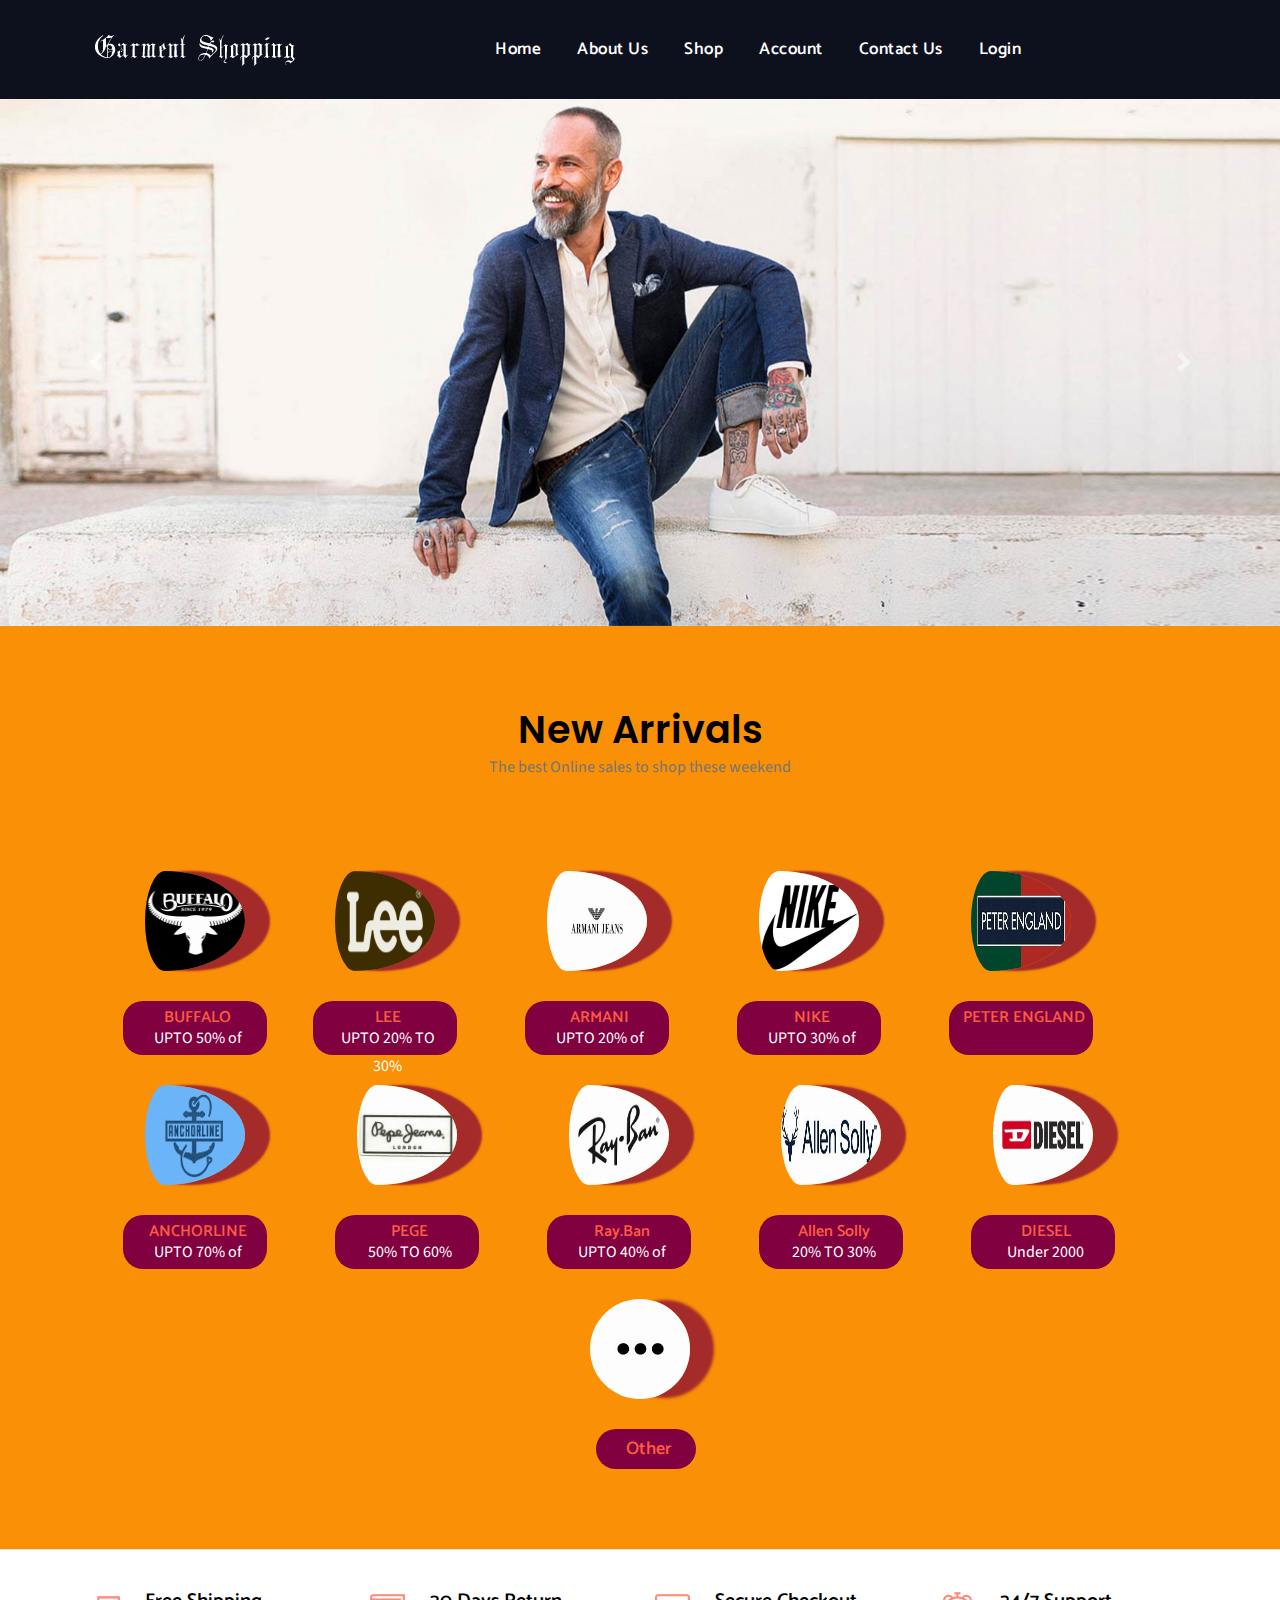
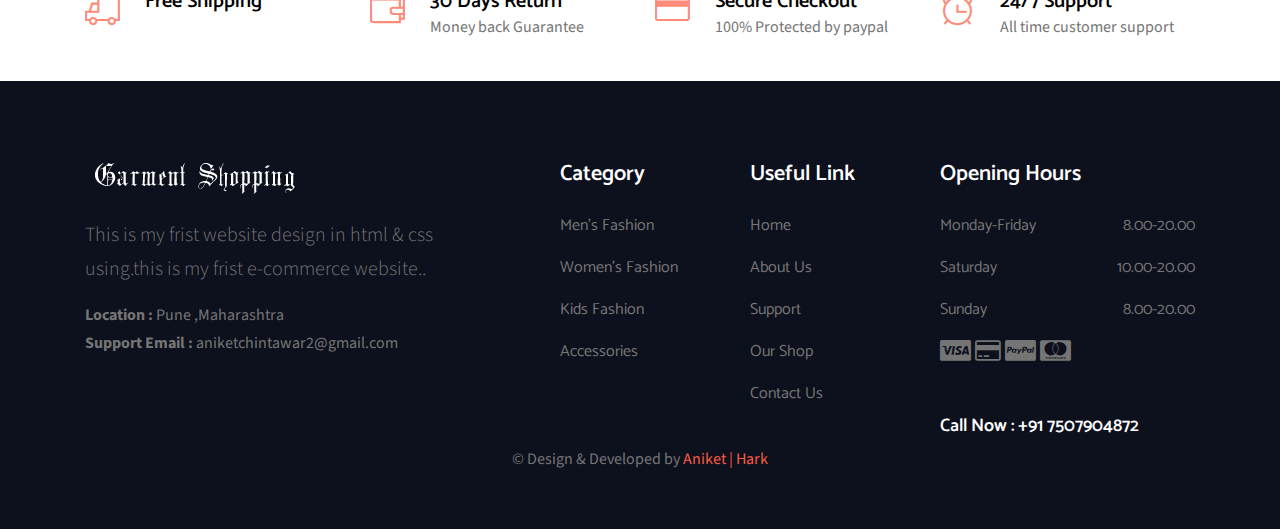
==== Garment Shopping/Index.html @ 9b569b70 "application commit" ====
﻿<!DOCTYPE html>
<html xmlns="http://www.w3.org/1999/xhtml">
<head>
    <title>Garment Shopping</title>
    <meta charset="utf-8" />
    <meta name="viewport" content="width=device-width, initial-scale=1, shrink-to-fit=no" />
    <link rel="stylesheet" href="plugins/themefisher-font/style.css" />
    <link rel="stylesheet" href="plugins/themify/css/themify-icons.css" />
    <link rel="stylesheet" href="plugins/bootstrap/css/bootstrap.min.css" />
    <link rel="stylesheet" href="plugins/bootstrap-slider/bootstrap-slider.min.css" />
    <link rel="stylesheet" href="plugins/slick-carousel/slick/slick.css" />
    <link rel="stylesheet" href="plugins/slick-carousel/slick/slick-theme.css" />
    <link rel="stylesheet" href="css/style.css" />

    <link rel="stylesheet"  href="css/main.css" rel="stylesheet" />

</head>
<body id="body">
    <nav class="navbar navbar-expand-lg navbar-light bg-white w-100 navigation" id="navbar">
        <div class="container">
            <a class="navbar-brand font-weight-bold" href="index-2.html">
                <img src="images/logo.png" alt="Vaxon." class="img-fluid" /></a>

            <button class="navbar-toggler" type="button" data-toggle="collapse" data-target="#main-navbar" aria-controls="main-navbar" aria-expanded="false" aria-label="Toggle navigation" style="">
                <span class="navbar-toggler-icon"></span>
            </button>

            <div class="collapse navbar-collapse " id="main-navbar">
                <ul class="navbar-nav mx-auto">
                    <li class="nav-item active">
                        <a class="nav-link" href="Index.html">Home</a>
                    </li>

                    <li class="nav-item">
                        <a class="nav-link" href="about.html">About Us</a>
                    </li>
                  
                    <li class="nav-item dropdown dropdown-slide">
                        <a class="nav-link dropdown-toggle" href="#" id="navbarDropdown3" role="button" data-delay="350" data-toggle="dropdown" aria-haspopup="true" aria-expanded="false">Shop
              </a>
                        <ul class="dropdown-menu" aria-labelledby="navbarDropdown3">
                            <li><a href="childrens.html">Childrens</a></li>
                            <li><a href="man.html">Man</a></li>
                            <li><a href="woman.html">Woman</a></li>
                        </ul>
                    </li>
                    <li class="nav-item dropdown dropdown-slide">
                        <a class="nav-link dropdown-toggle" href="#" id="navbarDropdown5" role="button" data-delay="350" data-toggle="dropdown" aria-haspopup="true" aria-expanded="false">Account
              </a>
                        <ul class="dropdown-menu" aria-labelledby="navbarDropdown5">
                            <li><a href="dashboard.html">Dashboard</a></li>
                            <li><a href="order.html">Orders</a></li>
                            <li><a href="address.html">Address</a></li>
                            <li><a href="profile-details.html">Profile Details</a></li>
                            <li><a href="login.html">Login</a></li>
                            <li><a href="login.html">Sign Out</a></li>
                        </ul>
                    </li>

                    <li class="nav-item">
                        <a class="nav-link" href="contact.html">Contact Us</a>
                    </li>

                    <li class="nav-item">
                        <a class="nav-link" href="login.html">Login</a>
                    </li>
                </ul>
            </div>

        </div>
    </nav>

    <div id="carouselExampleControls" class="carousel slide" data-ride="carousel">
        <div class="carousel-inner">
            <div class="carousel-item active">
                <img class="d-block w-100" src="images/slider/slideshow_4.jpg" alt="First slide">
            </div>
            <div class="carousel-item">
                <img class="d-block w-100" src="images/slider/slideshow_1.jpg" alt="Second slide">
            </div>
            <div class="carousel-item">
                <img class="d-block w-100" src="images/slider/slideshow_3.jpg" alt="Third slide">
            </div>
        </div>
        <a class="carousel-control-prev" href="#carouselExampleControls" role="button" data-slide="prev">
            <span class="carousel-control-prev-icon" aria-hidden="true"></span>
            <span class="sr-only">Previous</span>
        </a>
        <a class="carousel-control-next" href="#carouselExampleControls" role="button" data-slide="next">
            <span class="carousel-control-next-icon" aria-hidden="true"></span>
            <span class="sr-only">Next</span>
        </a>
    </div>

    <div style="background-color: #f99006">
        <div class="container-fluid">
            <section class="section products-main">
                <div class="container">
                    <div class="row justify-content-center">
                        <div class="col-lg-8">
                            <div class="title text-center">
                                <h2 style="color: black">New arrivals</h2>
                                <p>The best Online sales to shop these weekend</p>
                            </div>
                        </div>
                    </div>


                    <div class="row">
                        <br />

                        <div class="col-md-2">
                            <div class="loginbox">
                                <a href="">
                                    <img class="avatar" src="New%20folder/OIP4FAL60A7.jpg" />
                                </a>

                                <div class="box1">
                                    <h3 class="productText"><a href="">BUFFALO</a></h3>
                                    <p class="ProductDiscount">UPTO 50% of</p>
                                </div>
                            </div>
                        </div>

                        <div class="col-lg-2">
                            <div class="loginbox">
                                <div class="product-wrap">
                                    <div>
                                        <a href="">
                                            <img class="avatar" src="New folder\1200px-Lee_logo.svg.png" alt="product-img" /></a>
                                    </div>

                                </div>

                                <div class="box1">
                                    <h2 class="productText"><a href="">LEE</a></h2>
                                    <p class="ProductDiscount">UPTO 20% TO 30%</p>
                                </div>
                            </div>
                        </div>

                        <div class="col-lg-2 col-sm-12 col-md-6">
                            <div class="loginbox">
                                <div class="product-wrap">
                                    <a href="">
                                        <img class="avatar" src="New folder\OIPR40U3HSE.jpg" alt="product-img" /></a>
                                    <a href="product-single.html">
                                        <img class="img-fluid w-100 mb-3 img-second" src="images/shop/products/322.jpg" alt="product-img" /></a>
                                </div>

                                <div class="box1">
                                    <h2 class="productText"><a href="">ARMANI</a></h2>
                                    <p class="ProductDiscount">UPTO 20% of</p>
                                </div>
                            </div>
                        </div>

                        <div class="col-lg-2 col-sm-12 col-md-6">
                            <div class="loginbox">
                                <div class="product-wrap">
                                    <a href="product-single.html">
                                        <img class="avatar" src="New folder\300977194.jpg" alt="product-img" /></a>
                                </div>

                                <div class="box1">
                                    <h2 class="productText"><a href="">NIKE</a></h2>
                                    <p class="ProductDiscount">UPTO 30% of</p>
                                </div>
                            </div>
                        </div>

                        <div class="col-lg-2 col-sm-12 col-md-6">
                            <div class="loginbox">
                                <div class="product-wrap">
                                    <a href="">
                                        <img class="avatar" src="New folder\OIP4WZ6DVBC.jpg" alt="product-img" /></a>
                                </div>

                                <div class="box1">
                                    <h2 class="productText"><a href="">PETER ENGLAND</a></h2>

                                </div>
                            </div>
                        </div>

                        <!--</div>

                    <div class="row">-->
                        <div class="col-lg-2 col-sm-12 col-md-6">
                            <div class="loginbox">
                                <div class="product-wrap">
                                    <a href="">
                                        <img class="avatar" src="New folder\untitled.png" alt="product-img" /></a>
                                </div>

                                <div class="box1">
                                    <h2 class="productText"><a href="">ANCHORLINE</a></h2>
                                    <p class="ProductDiscount">UPTO 70% of</p>
                                </div>
                            </div>
                        </div>

                        <div class="col-lg-2 col-sm-12 col-md-6">
                            <div class="loginbox">
                                <div class="product-wrap">
                                    <a href="product-single.html">
                                        <img class="avatar" src="New folder\OIP8HOP3FM9.jpg" alt="product-img" /></a>
                                </div>

                                <div class="box1">
                                    <h2 class="productText"><a href="">PEGE</a></h2>
                                    <p class="ProductDiscount">
                                        50% TO 60%
			
                                    </p>
                                </div>
                            </div>
                        </div>

                        <div class="col-lg-2 col-sm-12 col-md-6">
                            <div class="loginbox">
                                <div class="product-wrap">
                                    <a href="">
                                        <img class="avatar" src="New folder\OIPRMZMM3M5.jpg" alt="product-img" /></a>
                                </div>

                                <div class="box1">
                                    <h2 class="productText"><a href="">Ray.Ban</a></h2>
                                    <p class="ProductDiscount">
                                        UPTO 40% of
                                <!--<del>UPTO 40% of</del>-->
                                    </p>
                                </div>
                            </div>
                        </div>

                        <div class="col-lg-2 col-sm-12 col-md-6">
                            <div class="loginbox">
                                <div class="product-wrap">
                                    <a href="">
                                        <img class="avatar" src="New folder\OIPXLII25WE.jpg" alt="product-img" /></a>
                                </div>

                                <div class="box1">
                                    <h2 class="productText"><a href="">Allen Solly</a></h2>
                                    <p class="ProductDiscount">
                                        20% TO 30%
                                <!--<del>UPTO 40% of</del>-->
                                    </p>
                                </div>
                            </div>
                        </div>

                        <div class="col-lg-2 col-sm-12 col-md-6">
                            <div class="loginbox">
                                <div class="product-wrap">
                                    <a href="">
                                        <img class="avatar" src="New folder\untitled1.png" alt="product-img" /></a>
                                </div>

                                <div class="box1">
                                    <h2 class="productText"><a href="">DIESEL</a></h2>
                                    <p class="ProductDiscount">
                                        Under 2000
                                <!--<del>UPTO 40% of</del>-->
                                    </p>
                                </div>
                            </div>
                        </div>
                    </div>

                    <div class="row">
                        <div class="col-lg-12 col-sm-12 col-md-12">
                            <div class="loginbox1">
                                <div class="product-wrap" style="text-align: center">
                                    <a href="">
                                        <img class="avatar1" src="New folder\untitled2.png" alt="product-img" /></a>


                                    <div class="box2">
                                        <h2 class="productText1"><a href="">Other</a></h2>
                                    </div>
                                </div>
                            </div>
                        </div>
                    </div>
                </div>
            </section>
        </div>
    </div>
    
<section class="features border-top">
	<div class="container">
		<div class="row">
			<div class="col-lg-3 col-sm-6 col-md-6">
				<div class="feature-block">
					<i class="ti-truck"></i>
					<div class="content">
						<h5 style="color:black">Free Shipping</h5>
					</div>
				</div>
			</div>
			<div class="col-lg-3 col-sm-6 col-md-6">
				<div class="feature-block">
					<i class="ti-wallet"></i>
					<div class="content">
						<h5 style="color:black">30 Days Return</h5>
						<p>Money back Guarantee</p>
					</div>
				</div>
			</div>
			<div class="col-lg-3 col-sm-6 col-md-6">
				<div class="feature-block">
					<i class="ti-credit-card"></i>
					<div class="content">
						<h5 style="color:black">Secure Checkout</h5>
						<p>100% Protected by paypal</p>
					</div>
				</div>
			</div>
			<div class="col-lg-3 col-sm-6 col-md-6">
				<div class="feature-block">
					<i class="ti-alarm-clock"></i>
					<div class="content">
						<h5 style="color:black">24/7 Support</h5>
						<p>All time customer support </p>
					</div>
				</div>
			</div>
		</div>
	</div>
</section>
    <footer class="footer">
        <div class="container">
            <div class="row">
                <div class="col-md-6 col-lg-4 col-sm-6 mb-5 mb-lg-0 text-center text-sm-left mr-auto">
                    <div class="footer-widget">
                        <h4 class="mb-4">
                            <img src="images/logo.png" alt="Vaxon." class="img-fluid"></h4>
                        <p class="lead">This is my frist website design in html & css using.this is my frist e-commerce website..</p>

                        <div class="">
                            <p class="mb-0"><strong>Location : </strong>Pune ,Maharashtra</p>
                            <p><strong>Support Email : </strong>aniketchintawar2@gmail.com</p>
                        </div>
                    </div>
                </div>

                <div class="col-md-6 col-lg-2 col-sm-6 mb-5 mb-lg-0 text-center text-sm-left">
                    <div class="footer-widget">
                        <h4 class="mb-4">Category</h4>
                        <ul class="pl-0 list-unstyled mb-0">
                            <li><a href="man.html">Men's Fashion</a></li>
                            <li><a href="shop.html">Women's Fashion</a></li>
                            <li><a href="shop.html">Kids Fashion</a></li>
                            <li><a href="shop.html">Accessories</a></li>

                        </ul>
                    </div>
                </div>

                <div class="col-md-6 col-lg-2 col-sm-6 mb-5 mb-lg-0 text-center text-sm-left">
                    <div class="footer-widget">
                        <h4 class="mb-4">Useful Link</h4>
                        <ul class="pl-0 list-unstyled mb-0">
                            <li><a href="Index.html">Home</a></li>
                            <li><a href="about.html">About Us</a></li>
                            <li><a href="address.html">Support</a></li>
                            <li><a href="shop.html">Our Shop</a></li>
                            <li><a href="contact.html">Contact Us</a></li>
                        </ul>
                    </div>
                </div>

                <div class="col-md-6 col-lg-3 col-sm-6 text-center text-sm-left">
                    <div class="footer-widget">
                        <h4 class="mb-4">Opening Hours</h4>
                        <ul class="pl-0 list-unstyled mb-5" style="color: #757575">
                            <li class="d-lg-flex justify-content-between">Monday-Friday <span>8.00-20.00</span></li>
                            <li class="d-lg-flex justify-content-between">Saturday <span>10.00-20.00</span></li>
                            <li class="d-lg-flex justify-content-between">Sunday <span>8.00-20.00</span></li>
                            <i style="font-size: 24px" class="fa fa-cc-visa"></i>
                            <i style="font-size: 24px" class="fa fa-credit-card"></i>
                            <i style="font-size: 24px" class="fa fa-cc-paypal"></i>
                            <i style="font-size: 24px" class="fa fa-cc-mastercard"></i>
                        </ul>

                        <h5>Call Now : +91 7507904872</h5>
                    </div>
                </div>
            </div>

            <div class="row">
                <div class="col-lg-12" style="text-align: center;">
                    <p class="">&copy; Design &amp; Developed by <a target="_blank" href="Index.html">Aniket | Hark</a></p>
                </div>
            </div>
        </div>
    </footer>

</body>
<script src="plugins/jquery/dist/jquery.min.js"></script>
<script src="plugins/bootstrap/js/bootstrap.min.js"></script>
<script src="plugins/SyoTimer/jquery.syotimer.min.js"></script>
<script src="plugins/bootstrap-slider/bootstrap-slider.min.js"></script>
<script src="plugins/slick-carousel/slick/slick.min.js"></script>
<script src="plugins/instafeed-js/instafeed.min.js"></script>
<link href="https://stackpath.bootstrapcdn.com/font-awesome/4.7.0/css/font-awesome.min.css" rel="stylesheet" integrity="sha384-wvfXpqpZZVQGK6TAh5PVlGOfQNHSoD2xbE+QkPxCAFlNEevoEH3Sl0sibVcOQVnN" crossorigin="anonymous">
<script src="js/script.js"></script>
</html>
---- Garment Shopping/plugins/themefisher-font/style.css ----
@font-face {
  font-family: 'themefisher-font';
  src:  url('fonts/themefisher-font692c.eot?ug5hnh');
  src:  url('fonts/themefisher-font692c.eot?ug5hnh#iefix') format('embedded-opentype'),
    url('fonts/themefisher-font692c.ttf?ug5hnh') format('truetype'),
    url('fonts/themefisher-font692c.woff?ug5hnh') format('woff'),
    url('fonts/themefisher-font692c.svg?ug5hnh#themefisher-font') format('svg');
  font-weight: normal;
  font-style: normal;
}

[class^="tf-"], [class*=" tf-"] {
  /* use !important to prevent issues with browser extensions that change fonts */
  font-family: 'themefisher-font' !important;
  speak: none;
  font-style: normal;
  font-weight: normal;
  font-variant: normal;
  text-transform: none;
  line-height: 1;

  /* Better Font Rendering =========== */
  -webkit-font-smoothing: antialiased;
  -moz-osx-font-smoothing: grayscale;
}

.tf-ion-alert-circled:before {
  content: "\f100";
}
.tf-ion-alert:before {
  content: "\f101";
}
.tf-ion-android-add-circle:before {
  content: "\f359";
}
.tf-ion-android-add:before {
  content: "\f2c7";
}
.tf-ion-android-alarm-clock:before {
  content: "\f35a";
}
.tf-ion-android-alert:before {
  content: "\f35b";
}
.tf-ion-android-apps:before {
  content: "\f35c";
}
.tf-ion-android-archive:before {
  content: "\f2c9";
}
.tf-ion-android-arrow-back:before {
  content: "\f2ca";
}
.tf-ion-android-arrow-down:before {
  content: "\f35d";
}
.tf-ion-android-arrow-dropdown-circle:before {
  content: "\f35e";
}
.tf-ion-android-arrow-dropdown:before {
  content: "\f35f";
}
.tf-ion-android-arrow-dropleft-circle:before {
  content: "\f360";
}
.tf-ion-android-arrow-dropleft:before {
  content: "\f361";
}
.tf-ion-android-arrow-dropright-circle:before {
  content: "\f362";
}
.tf-ion-android-arrow-dropright:before {
  content: "\f363";
}
.tf-ion-android-arrow-dropup-circle:before {
  content: "\f364";
}
.tf-ion-android-arrow-dropup:before {
  content: "\f365";
}
.tf-ion-android-arrow-forward:before {
  content: "\f30f";
}
.tf-ion-android-arrow-up:before {
  content: "\f366";
}
.tf-ion-android-attach:before {
  content: "\f367";
}
.tf-ion-android-bar:before {
  content: "\f368";
}
.tf-ion-android-bicycle:before {
  content: "\f369";
}
.tf-ion-android-boat:before {
  content: "\f36a";
}
.tf-ion-android-bookmark:before {
  content: "\f36b";
}
.tf-ion-android-bulb:before {
  content: "\f36c";
}
.tf-ion-android-bus:before {
  content: "\f36d";
}
.tf-ion-android-calendar:before {
  content: "\f2d1";
}
.tf-ion-android-call:before {
  content: "\f2d2";
}
.tf-ion-android-camera:before {
  content: "\f2d3";
}
.tf-ion-android-cancel:before {
  content: "\f36e";
}
.tf-ion-android-car:before {
  content: "\f36f";
}
.tf-ion-android-cart:before {
  content: "\f370";
}
.tf-ion-android-chat:before {
  content: "\f2d4";
}
.tf-ion-android-checkbox-blank:before {
  content: "\f371";
}
.tf-ion-android-checkbox-outline-blank:before {
  content: "\f372";
}
.tf-ion-android-checkbox-outline:before {
  content: "\f373";
}
.tf-ion-android-checkbox:before {
  content: "\f374";
}
.tf-ion-android-checkmark-circle:before {
  content: "\f375";
}
.tf-ion-android-clipboard:before {
  content: "\f376";
}
.tf-ion-android-close:before {
  content: "\f2d7";
}
.tf-ion-android-cloud-circle:before {
  content: "\f377";
}
.tf-ion-android-cloud-done:before {
  content: "\f378";
}
.tf-ion-android-cloud-outline:before {
  content: "\f379";
}
.tf-ion-android-cloud:before {
  content: "\f37a";
}
.tf-ion-android-color-palette:before {
  content: "\f37b";
}
.tf-ion-android-compass:before {
  content: "\f37c";
}
.tf-ion-android-contact:before {
  content: "\f2d8";
}
.tf-ion-android-contacts:before {
  content: "\f2d9";
}
.tf-ion-android-contract:before {
  content: "\f37d";
}
.tf-ion-android-create:before {
  content: "\f37e";
}
.tf-ion-android-delete:before {
  content: "\f37f";
}
.tf-ion-android-desktop:before {
  content: "\f380";
}
.tf-ion-android-document:before {
  content: "\f381";
}
.tf-ion-android-done-all:before {
  content: "\f382";
}
.tf-ion-android-done:before {
  content: "\f383";
}
.tf-ion-android-download:before {
  content: "\f2dd";
}
.tf-ion-android-drafts:before {
  content: "\f384";
}
.tf-ion-android-exit:before {
  content: "\f385";
}
.tf-ion-android-expand:before {
  content: "\f386";
}
.tf-ion-android-favorite-outline:before {
  content: "\f387";
}
.tf-ion-android-favorite:before {
  content: "\f388";
}
.tf-ion-android-film:before {
  content: "\f389";
}
.tf-ion-android-folder-open:before {
  content: "\f38a";
}
.tf-ion-android-folder:before {
  content: "\f2e0";
}
.tf-ion-android-funnel:before {
  content: "\f38b";
}
.tf-ion-android-globe:before {
  content: "\f38c";
}
.tf-ion-android-hand:before {
  content: "\f2e3";
}
.tf-ion-android-hangout:before {
  content: "\f38d";
}
.tf-ion-android-happy:before {
  content: "\f38e";
}
.tf-ion-android-home:before {
  content: "\f38f";
}
.tf-ion-android-image:before {
  content: "\f2e4";
}
.tf-ion-android-laptop:before {
  content: "\f390";
}
.tf-ion-android-list:before {
  content: "\f391";
}
.tf-ion-android-locate:before {
  content: "\f2e9";
}
.tf-ion-android-lock:before {
  content: "\f392";
}
.tf-ion-android-mail:before {
  content: "\f2eb";
}
.tf-ion-android-map:before {
  content: "\f393";
}
.tf-ion-android-menu:before {
  content: "\f394";
}
.tf-ion-android-microphone-off:before {
  content: "\f395";
}
.tf-ion-android-microphone:before {
  content: "\f2ec";
}
.tf-ion-android-more-horizontal:before {
  content: "\f396";
}
.tf-ion-android-more-vertical:before {
  content: "\f397";
}
.tf-ion-android-navigate:before {
  content: "\f398";
}
.tf-ion-android-notifications-none:before {
  content: "\f399";
}
.tf-ion-android-notifications-off:before {
  content: "\f39a";
}
.tf-ion-android-notifications:before {
  content: "\f39b";
}
.tf-ion-android-open:before {
  content: "\f39c";
}
.tf-ion-android-options:before {
  content: "\f39d";
}
.tf-ion-android-people:before {
  content: "\f39e";
}
.tf-ion-android-person-add:before {
  content: "\f39f";
}
.tf-ion-android-person:before {
  content: "\f3a0";
}
.tf-ion-android-phone-landscape:before {
  content: "\f3a1";
}
.tf-ion-android-phone-portrait:before {
  content: "\f3a2";
}
.tf-ion-android-pin:before {
  content: "\f3a3";
}
.tf-ion-android-plane:before {
  content: "\f3a4";
}
.tf-ion-android-playstore:before {
  content: "\f2f0";
}
.tf-ion-android-print:before {
  content: "\f3a5";
}
.tf-ion-android-radio-button-off:before {
  content: "\f3a6";
}
.tf-ion-android-radio-button-on:before {
  content: "\f3a7";
}
.tf-ion-android-refresh:before {
  content: "\f3a8";
}
.tf-ion-android-remove-circle:before {
  content: "\f3a9";
}
.tf-ion-android-remove:before {
  content: "\f2f4";
}
.tf-ion-android-restaurant:before {
  content: "\f3aa";
}
.tf-ion-android-sad:before {
  content: "\f3ab";
}
.tf-ion-android-search:before {
  content: "\f2f5";
}
.tf-ion-android-send:before {
  content: "\f2f6";
}
.tf-ion-android-settings:before {
  content: "\f2f7";
}
.tf-ion-android-share-alt:before {
  content: "\f3ac";
}
.tf-ion-android-share:before {
  content: "\f2f8";
}
.tf-ion-android-star-half:before {
  content: "\f3ad";
}
.tf-ion-android-star-outline:before {
  content: "\f3ae";
}
.tf-ion-android-star:before {
  content: "\f2fc";
}
.tf-ion-android-stopwatch:before {
  content: "\f2fd";
}
.tf-ion-android-subway:before {
  content: "\f3af";
}
.tf-ion-android-sunny:before {
  content: "\f3b0";
}
.tf-ion-android-sync:before {
  content: "\f3b1";
}
.tf-ion-android-textsms:before {
  content: "\f3b2";
}
.tf-ion-android-time:before {
  content: "\f3b3";
}
.tf-ion-android-train:before {
  content: "\f3b4";
}
.tf-ion-android-unlock:before {
  content: "\f3b5";
}
.tf-ion-android-upload:before {
  content: "\f3b6";
}
.tf-ion-android-volume-down:before {
  content: "\f3b7";
}
.tf-ion-android-volume-mute:before {
  content: "\f3b8";
}
.tf-ion-android-volume-off:before {
  content: "\f3b9";
}
.tf-ion-android-volume-up:before {
  content: "\f3ba";
}
.tf-ion-android-walk:before {
  content: "\f3bb";
}
.tf-ion-android-warning:before {
  content: "\f3bc";
}
.tf-ion-android-watch:before {
  content: "\f3bd";
}
.tf-ion-android-wifi:before {
  content: "\f305";
}
.tf-ion-aperture:before {
  content: "\f313";
}
.tf-ion-archive:before {
  content: "\f102";
}
.tf-ion-arrow-down-a:before {
  content: "\f103";
}
.tf-ion-arrow-down-b:before {
  content: "\f104";
}
.tf-ion-arrow-down-c:before {
  content: "\f105";
}
.tf-ion-arrow-expand:before {
  content: "\f25e";
}
.tf-ion-arrow-graph-down-left:before {
  content: "\f25f";
}
.tf-ion-arrow-graph-down-right:before {
  content: "\f260";
}
.tf-ion-arrow-graph-up-left:before {
  content: "\f261";
}
.tf-ion-arrow-graph-up-right:before {
  content: "\f262";
}
.tf-ion-arrow-left-a:before {
  content: "\f106";
}
.tf-ion-arrow-left-b:before {
  content: "\f107";
}
.tf-ion-arrow-left-c:before {
  content: "\f108";
}
.tf-ion-arrow-move:before {
  content: "\f263";
}
.tf-ion-arrow-resize:before {
  content: "\f264";
}
.tf-ion-arrow-return-left:before {
  content: "\f265";
}
.tf-ion-arrow-return-right:before {
  content: "\f266";
}
.tf-ion-arrow-right-a:before {
  content: "\f109";
}
.tf-ion-arrow-right-b:before {
  content: "\f10a";
}
.tf-ion-arrow-right-c:before {
  content: "\f10b";
}
.tf-ion-arrow-shrink:before {
  content: "\f267";
}
.tf-ion-arrow-swap:before {
  content: "\f268";
}
.tf-ion-arrow-up-a:before {
  content: "\f10c";
}
.tf-ion-arrow-up-b:before {
  content: "\f10d";
}
.tf-ion-arrow-up-c:before {
  content: "\f10e";
}
.tf-ion-asterisk:before {
  content: "\f314";
}
.tf-ion-at:before {
  content: "\f10f";
}
.tf-ion-backspace-outline:before {
  content: "\f3be";
}
.tf-ion-backspace:before {
  content: "\f3bf";
}
.tf-ion-bag:before {
  content: "\f110";
}
.tf-ion-battery-charging:before {
  content: "\f111";
}
.tf-ion-battery-empty:before {
  content: "\f112";
}
.tf-ion-battery-full:before {
  content: "\f113";
}
.tf-ion-battery-half:before {
  content: "\f114";
}
.tf-ion-battery-low:before {
  content: "\f115";
}
.tf-ion-beaker:before {
  content: "\f269";
}
.tf-ion-beer:before {
  content: "\f26a";
}
.tf-ion-bluetooth:before {
  content: "\f116";
}
.tf-ion-bonfire:before {
  content: "\f315";
}
.tf-ion-bookmark:before {
  content: "\f26b";
}
.tf-ion-bowtie:before {
  content: "\f3c0";
}
.tf-ion-briefcase:before {
  content: "\f26c";
}
.tf-ion-bug:before {
  content: "\f2be";
}
.tf-ion-calculator:before {
  content: "\f26d";
}
.tf-ion-calendar:before {
  content: "\f117";
}
.tf-ion-camera:before {
  content: "\f118";
}
.tf-ion-card:before {
  content: "\f119";
}
.tf-ion-cash:before {
  content: "\f316";
}
.tf-ion-chatbox-working:before {
  content: "\f11a";
}
.tf-ion-chatbox:before {
  content: "\f11b";
}
.tf-ion-chatboxes:before {
  content: "\f11c";
}
.tf-ion-chatbubble-working:before {
  content: "\f11d";
}
.tf-ion-chatbubble:before {
  content: "\f11e";
}
.tf-ion-chatbubbles:before {
  content: "\f11f";
}
.tf-ion-checkmark-circled:before {
  content: "\f120";
}
.tf-ion-checkmark-round:before {
  content: "\f121";
}
.tf-ion-checkmark:before {
  content: "\f122";
}
.tf-ion-chevron-down:before {
  content: "\f123";
}
.tf-ion-chevron-left:before {
  content: "\f124";
}
.tf-ion-chevron-right:before {
  content: "\f125";
}
.tf-ion-chevron-up:before {
  content: "\f126";
}
.tf-ion-clipboard:before {
  content: "\f127";
}
.tf-ion-clock:before {
  content: "\f26e";
}
.tf-ion-close-circled:before {
  content: "\f128";
}
.tf-ion-close-round:before {
  content: "\f129";
}
.tf-ion-close:before {
  content: "\f12a";
}
.tf-ion-closed-captioning:before {
  content: "\f317";
}
.tf-ion-cloud:before {
  content: "\f12b";
}
.tf-ion-code-download:before {
  content: "\f26f";
}
.tf-ion-code-working:before {
  content: "\f270";
}
.tf-ion-code:before {
  content: "\f271";
}
.tf-ion-coffee:before {
  content: "\f272";
}
.tf-ion-compass:before {
  content: "\f273";
}
.tf-ion-compose:before {
  content: "\f12c";
}
.tf-ion-connection-bars:before {
  content: "\f274";
}
.tf-ion-contrast:before {
  content: "\f275";
}
.tf-ion-crop:before {
  content: "\f3c1";
}
.tf-ion-cube:before {
  content: "\f318";
}
.tf-ion-disc:before {
  content: "\f12d";
}
.tf-ion-document-text:before {
  content: "\f12e";
}
.tf-ion-document:before {
  content: "\f12f";
}
.tf-ion-drag:before {
  content: "\f130";
}
.tf-ion-earth:before {
  content: "\f276";
}
.tf-ion-easel:before {
  content: "\f3c2";
}
.tf-ion-edit:before {
  content: "\f2bf";
}
.tf-ion-egg:before {
  content: "\f277";
}
.tf-ion-eject:before {
  content: "\f131";
}
.tf-ion-email-unread:before {
  content: "\f3c3";
}
.tf-ion-email:before {
  content: "\f132";
}
.tf-ion-erlenmeyer-flask-bubbles:before {
  content: "\f3c4";
}
.tf-ion-erlenmeyer-flask:before {
  content: "\f3c5";
}
.tf-ion-eye-disabled:before {
  content: "\f306";
}
.tf-ion-eye:before {
  content: "\f133";
}
.tf-ion-female:before {
  content: "\f278";
}
.tf-ion-filing:before {
  content: "\f134";
}
.tf-ion-film-marker:before {
  content: "\f135";
}
.tf-ion-fireball:before {
  content: "\f319";
}
.tf-ion-flag:before {
  content: "\f279";
}
.tf-ion-flame:before {
  content: "\f31a";
}
.tf-ion-flash-off:before {
  content: "\f136";
}
.tf-ion-flash:before {
  content: "\f137";
}
.tf-ion-folder:before {
  content: "\f139";
}
.tf-ion-fork-repo:before {
  content: "\f2c0";
}
.tf-ion-fork:before {
  content: "\f27a";
}
.tf-ion-forward:before {
  content: "\f13a";
}
.tf-ion-funnel:before {
  content: "\f31b";
}
.tf-ion-gear-a:before {
  content: "\f13d";
}
.tf-ion-gear-b:before {
  content: "\f13e";
}
.tf-ion-grid:before {
  content: "\f13f";
}
.tf-ion-hammer:before {
  content: "\f27b";
}
.tf-ion-happy-outline:before {
  content: "\f3c6";
}
.tf-ion-happy:before {
  content: "\f31c";
}
.tf-ion-headphone:before {
  content: "\f140";
}
.tf-ion-heart-broken:before {
  content: "\f31d";
}
.tf-ion-heart:before {
  content: "\f141";
}
.tf-ion-help-buoy:before {
  content: "\f27c";
}
.tf-ion-help-circled:before {
  content: "\f142";
}
.tf-ion-help:before {
  content: "\f143";
}
.tf-ion-home:before {
  content: "\f144";
}
.tf-ion-icecream:before {
  content: "\f27d";
}
.tf-ion-image:before {
  content: "\f147";
}
.tf-ion-images:before {
  content: "\f148";
}
.tf-ion-information-circled:before {
  content: "\f149";
}
.tf-ion-information:before {
  content: "\f14a";
}
.tf-ion-ionic:before {
  content: "\f14b";
}
.tf-ion-ios-alarm-outline:before {
  content: "\f3c7";
}
.tf-ion-ios-alarm:before {
  content: "\f3c8";
}
.tf-ion-ios-albums-outline:before {
  content: "\f3c9";
}
.tf-ion-ios-albums:before {
  content: "\f3ca";
}
.tf-ion-ios-americanfootball-outline:before {
  content: "\f3cb";
}
.tf-ion-ios-americanfootball:before {
  content: "\f3cc";
}
.tf-ion-ios-analytics-outline:before {
  content: "\f3cd";
}
.tf-ion-ios-analytics:before {
  content: "\f3ce";
}
.tf-ion-ios-arrow-back:before {
  content: "\f3cf";
}
.tf-ion-ios-arrow-down:before {
  content: "\f3d0";
}
.tf-ion-ios-arrow-forward:before {
  content: "\f3d1";
}
.tf-ion-ios-arrow-left:before {
  content: "\f3d2";
}
.tf-ion-ios-arrow-right:before {
  content: "\f3d3";
}
.tf-ion-ios-arrow-thin-down:before {
  content: "\f3d4";
}
.tf-ion-ios-arrow-thin-left:before {
  content: "\f3d5";
}
.tf-ion-ios-arrow-thin-right:before {
  content: "\f3d6";
}
.tf-ion-ios-arrow-thin-up:before {
  content: "\f3d7";
}
.tf-ion-ios-arrow-up:before {
  content: "\f3d8";
}
.tf-ion-ios-at-outline:before {
  content: "\f3d9";
}
.tf-ion-ios-at:before {
  content: "\f3da";
}
.tf-ion-ios-barcode-outline:before {
  content: "\f3db";
}
.tf-ion-ios-barcode:before {
  content: "\f3dc";
}
.tf-ion-ios-baseball-outline:before {
  content: "\f3dd";
}
.tf-ion-ios-baseball:before {
  content: "\f3de";
}
.tf-ion-ios-basketball-outline:before {
  content: "\f3df";
}
.tf-ion-ios-basketball:before {
  content: "\f3e0";
}
.tf-ion-ios-bell-outline:before {
  content: "\f3e1";
}
.tf-ion-ios-bell:before {
  content: "\f3e2";
}
.tf-ion-ios-body-outline:before {
  content: "\f3e3";
}
.tf-ion-ios-body:before {
  content: "\f3e4";
}
.tf-ion-ios-bolt-outline:before {
  content: "\f3e5";
}
.tf-ion-ios-bolt:before {
  content: "\f3e6";
}
.tf-ion-ios-book-outline:before {
  content: "\f3e7";
}
.tf-ion-ios-book:before {
  content: "\f3e8";
}
.tf-ion-ios-bookmarks-outline:before {
  content: "\f3e9";
}
.tf-ion-ios-bookmarks:before {
  content: "\f3ea";
}
.tf-ion-ios-box-outline:before {
  content: "\f3eb";
}
.tf-ion-ios-box:before {
  content: "\f3ec";
}
.tf-ion-ios-briefcase-outline:before {
  content: "\f3ed";
}
.tf-ion-ios-briefcase:before {
  content: "\f3ee";
}
.tf-ion-ios-browsers-outline:before {
  content: "\f3ef";
}
.tf-ion-ios-browsers:before {
  content: "\f3f0";
}
.tf-ion-ios-calculator-outline:before {
  content: "\f3f1";
}
.tf-ion-ios-calculator:before {
  content: "\f3f2";
}
.tf-ion-ios-calendar-outline:before {
  content: "\f3f3";
}
.tf-ion-ios-calendar:before {
  content: "\f3f4";
}
.tf-ion-ios-camera-outline:before {
  content: "\f3f5";
}
.tf-ion-ios-camera:before {
  content: "\f3f6";
}
.tf-ion-ios-cart-outline:before {
  content: "\f3f7";
}
.tf-ion-ios-cart:before {
  content: "\f3f8";
}
.tf-ion-ios-chatboxes-outline:before {
  content: "\f3f9";
}
.tf-ion-ios-chatboxes:before {
  content: "\f3fa";
}
.tf-ion-ios-chatbubble-outline:before {
  content: "\f3fb";
}
.tf-ion-ios-chatbubble:before {
  content: "\f3fc";
}
.tf-ion-ios-checkmark-empty:before {
  content: "\f3fd";
}
.tf-ion-ios-checkmark-outline:before {
  content: "\f3fe";
}
.tf-ion-ios-checkmark:before {
  content: "\f3ff";
}
.tf-ion-ios-circle-filled:before {
  content: "\f400";
}
.tf-ion-ios-circle-outline:before {
  content: "\f401";
}
.tf-ion-ios-clock-outline:before {
  content: "\f402";
}
.tf-ion-ios-clock:before {
  content: "\f403";
}
.tf-ion-ios-close-empty:before {
  content: "\f404";
}
.tf-ion-ios-close-outline:before {
  content: "\f405";
}
.tf-ion-ios-close:before {
  content: "\f406";
}
.tf-ion-ios-cloud-download-outline:before {
  content: "\f407";
}
.tf-ion-ios-cloud-download:before {
  content: "\f408";
}
.tf-ion-ios-cloud-outline:before {
  content: "\f409";
}
.tf-ion-ios-cloud-upload-outline:before {
  content: "\f40a";
}
.tf-ion-ios-cloud-upload:before {
  content: "\f40b";
}
.tf-ion-ios-cloud:before {
  content: "\f40c";
}
.tf-ion-ios-cloudy-night-outline:before {
  content: "\f40d";
}
.tf-ion-ios-cloudy-night:before {
  content: "\f40e";
}
.tf-ion-ios-cloudy-outline:before {
  content: "\f40f";
}
.tf-ion-ios-cloudy:before {
  content: "\f410";
}
.tf-ion-ios-cog-outline:before {
  content: "\f411";
}
.tf-ion-ios-cog:before {
  content: "\f412";
}
.tf-ion-ios-color-filter-outline:before {
  content: "\f413";
}
.tf-ion-ios-color-filter:before {
  content: "\f414";
}
.tf-ion-ios-color-wand-outline:before {
  content: "\f415";
}
.tf-ion-ios-color-wand:before {
  content: "\f416";
}
.tf-ion-ios-compose-outline:before {
  content: "\f417";
}
.tf-ion-ios-compose:before {
  content: "\f418";
}
.tf-ion-ios-contact-outline:before {
  content: "\f419";
}
.tf-ion-ios-contact:before {
  content: "\f41a";
}
.tf-ion-ios-copy-outline:before {
  content: "\f41b";
}
.tf-ion-ios-copy:before {
  content: "\f41c";
}
.tf-ion-ios-crop-strong:before {
  content: "\f41d";
}
.tf-ion-ios-crop:before {
  content: "\f41e";
}
.tf-ion-ios-download-outline:before {
  content: "\f41f";
}
.tf-ion-ios-download:before {
  content: "\f420";
}
.tf-ion-ios-drag:before {
  content: "\f421";
}
.tf-ion-ios-email-outline:before {
  content: "\f422";
}
.tf-ion-ios-email:before {
  content: "\f423";
}
.tf-ion-ios-eye-outline:before {
  content: "\f424";
}
.tf-ion-ios-eye:before {
  content: "\f425";
}
.tf-ion-ios-fastforward-outline:before {
  content: "\f426";
}
.tf-ion-ios-fastforward:before {
  content: "\f427";
}
.tf-ion-ios-filing-outline:before {
  content: "\f428";
}
.tf-ion-ios-filing:before {
  content: "\f429";
}
.tf-ion-ios-film-outline:before {
  content: "\f42a";
}
.tf-ion-ios-film:before {
  content: "\f42b";
}
.tf-ion-ios-flag-outline:before {
  content: "\f42c";
}
.tf-ion-ios-flag:before {
  content: "\f42d";
}
.tf-ion-ios-flame-outline:before {
  content: "\f42e";
}
.tf-ion-ios-flame:before {
  content: "\f42f";
}
.tf-ion-ios-flask-outline:before {
  content: "\f430";
}
.tf-ion-ios-flask:before {
  content: "\f431";
}
.tf-ion-ios-flower-outline:before {
  content: "\f432";
}
.tf-ion-ios-flower:before {
  content: "\f433";
}
.tf-ion-ios-folder-outline:before {
  content: "\f434";
}
.tf-ion-ios-folder:before {
  content: "\f435";
}
.tf-ion-ios-football-outline:before {
  content: "\f436";
}
.tf-ion-ios-football:before {
  content: "\f437";
}
.tf-ion-ios-game-controller-a-outline:before {
  content: "\f438";
}
.tf-ion-ios-game-controller-a:before {
  content: "\f439";
}
.tf-ion-ios-game-controller-b-outline:before {
  content: "\f43a";
}
.tf-ion-ios-game-controller-b:before {
  content: "\f43b";
}
.tf-ion-ios-gear-outline:before {
  content: "\f43c";
}
.tf-ion-ios-gear:before {
  content: "\f43d";
}
.tf-ion-ios-glasses-outline:before {
  content: "\f43e";
}
.tf-ion-ios-glasses:before {
  content: "\f43f";
}
.tf-ion-ios-grid-view-outline:before {
  content: "\f440";
}
.tf-ion-ios-grid-view:before {
  content: "\f441";
}
.tf-ion-ios-heart-outline:before {
  content: "\f442";
}
.tf-ion-ios-heart:before {
  content: "\f443";
}
.tf-ion-ios-help-empty:before {
  content: "\f444";
}
.tf-ion-ios-help-outline:before {
  content: "\f445";
}
.tf-ion-ios-help:before {
  content: "\f446";
}
.tf-ion-ios-home-outline:before {
  content: "\f447";
}
.tf-ion-ios-home:before {
  content: "\f448";
}
.tf-ion-ios-infinite-outline:before {
  content: "\f449";
}
.tf-ion-ios-infinite:before {
  content: "\f44a";
}
.tf-ion-ios-information-empty:before {
  content: "\f44b";
}
.tf-ion-ios-information-outline:before {
  content: "\f44c";
}
.tf-ion-ios-information:before {
  content: "\f44d";
}
.tf-ion-ios-ionic-outline:before {
  content: "\f44e";
}
.tf-ion-ios-keypad-outline:before {
  content: "\f44f";
}
.tf-ion-ios-keypad:before {
  content: "\f450";
}
.tf-ion-ios-lightbulb-outline:before {
  content: "\f451";
}
.tf-ion-ios-lightbulb:before {
  content: "\f452";
}
.tf-ion-ios-list-outline:before {
  content: "\f453";
}
.tf-ion-ios-list:before {
  content: "\f454";
}
.tf-ion-ios-location-outline:before {
  content: "\f455";
}
.tf-ion-ios-location:before {
  content: "\f456";
}
.tf-ion-ios-locked-outline:before {
  content: "\f457";
}
.tf-ion-ios-locked:before {
  content: "\f458";
}
.tf-ion-ios-loop-strong:before {
  content: "\f459";
}
.tf-ion-ios-loop:before {
  content: "\f45a";
}
.tf-ion-ios-medical-outline:before {
  content: "\f45b";
}
.tf-ion-ios-medical:before {
  content: "\f45c";
}
.tf-ion-ios-medkit-outline:before {
  content: "\f45d";
}
.tf-ion-ios-medkit:before {
  content: "\f45e";
}
.tf-ion-ios-mic-off:before {
  content: "\f45f";
}
.tf-ion-ios-mic-outline:before {
  content: "\f460";
}
.tf-ion-ios-mic:before {
  content: "\f461";
}
.tf-ion-ios-minus-empty:before {
  content: "\f462";
}
.tf-ion-ios-minus-outline:before {
  content: "\f463";
}
.tf-ion-ios-minus:before {
  content: "\f464";
}
.tf-ion-ios-monitor-outline:before {
  content: "\f465";
}
.tf-ion-ios-monitor:before {
  content: "\f466";
}
.tf-ion-ios-moon-outline:before {
  content: "\f467";
}
.tf-ion-ios-moon:before {
  content: "\f468";
}
.tf-ion-ios-more-outline:before {
  content: "\f469";
}
.tf-ion-ios-more:before {
  content: "\f46a";
}
.tf-ion-ios-musical-note:before {
  content: "\f46b";
}
.tf-ion-ios-musical-notes:before {
  content: "\f46c";
}
.tf-ion-ios-navigate-outline:before {
  content: "\f46d";
}
.tf-ion-ios-navigate:before {
  content: "\f46e";
}
.tf-ion-ios-nutrition-outline:before {
  content: "\f46f";
}
.tf-ion-ios-nutrition:before {
  content: "\f470";
}
.tf-ion-ios-paper-outline:before {
  content: "\f471";
}
.tf-ion-ios-paper:before {
  content: "\f472";
}
.tf-ion-ios-paperplane-outline:before {
  content: "\f473";
}
.tf-ion-ios-paperplane:before {
  content: "\f474";
}
.tf-ion-ios-partlysunny-outline:before {
  content: "\f475";
}
.tf-ion-ios-partlysunny:before {
  content: "\f476";
}
.tf-ion-ios-pause-outline:before {
  content: "\f477";
}
.tf-ion-ios-pause:before {
  content: "\f478";
}
.tf-ion-ios-paw-outline:before {
  content: "\f479";
}
.tf-ion-ios-paw:before {
  content: "\f47a";
}
.tf-ion-ios-people-outline:before {
  content: "\f47b";
}
.tf-ion-ios-people:before {
  content: "\f47c";
}
.tf-ion-ios-person-outline:before {
  content: "\f47d";
}
.tf-ion-ios-person:before {
  content: "\f47e";
}
.tf-ion-ios-personadd-outline:before {
  content: "\f47f";
}
.tf-ion-ios-personadd:before {
  content: "\f480";
}
.tf-ion-ios-photos-outline:before {
  content: "\f481";
}
.tf-ion-ios-photos:before {
  content: "\f482";
}
.tf-ion-ios-pie-outline:before {
  content: "\f483";
}
.tf-ion-ios-pie:before {
  content: "\f484";
}
.tf-ion-ios-pint-outline:before {
  content: "\f485";
}
.tf-ion-ios-pint:before {
  content: "\f486";
}
.tf-ion-ios-play-outline:before {
  content: "\f487";
}
.tf-ion-ios-play:before {
  content: "\f488";
}
.tf-ion-ios-plus-empty:before {
  content: "\f489";
}
.tf-ion-ios-plus-outline:before {
  content: "\f48a";
}
.tf-ion-ios-plus:before {
  content: "\f48b";
}
.tf-ion-ios-pricetag-outline:before {
  content: "\f48c";
}
.tf-ion-ios-pricetag:before {
  content: "\f48d";
}
.tf-ion-ios-pricetags-outline:before {
  content: "\f48e";
}
.tf-ion-ios-pricetags:before {
  content: "\f48f";
}
.tf-ion-ios-printer-outline:before {
  content: "\f490";
}
.tf-ion-ios-printer:before {
  content: "\f491";
}
.tf-ion-ios-pulse-strong:before {
  content: "\f492";
}
.tf-ion-ios-pulse:before {
  content: "\f493";
}
.tf-ion-ios-rainy-outline:before {
  content: "\f494";
}
.tf-ion-ios-rainy:before {
  content: "\f495";
}
.tf-ion-ios-recording-outline:before {
  content: "\f496";
}
.tf-ion-ios-recording:before {
  content: "\f497";
}
.tf-ion-ios-redo-outline:before {
  content: "\f498";
}
.tf-ion-ios-redo:before {
  content: "\f499";
}
.tf-ion-ios-refresh-empty:before {
  content: "\f49a";
}
.tf-ion-ios-refresh-outline:before {
  content: "\f49b";
}
.tf-ion-ios-refresh:before {
  content: "\f49c";
}
.tf-ion-ios-reload:before {
  content: "\f49d";
}
.tf-ion-ios-reverse-camera-outline:before {
  content: "\f49e";
}
.tf-ion-ios-reverse-camera:before {
  content: "\f49f";
}
.tf-ion-ios-rewind-outline:before {
  content: "\f4a0";
}
.tf-ion-ios-rewind:before {
  content: "\f4a1";
}
.tf-ion-ios-rose-outline:before {
  content: "\f4a2";
}
.tf-ion-ios-rose:before {
  content: "\f4a3";
}
.tf-ion-ios-search-strong:before {
  content: "\f4a4";
}
.tf-ion-ios-search:before {
  content: "\f4a5";
}
.tf-ion-ios-settings-strong:before {
  content: "\f4a6";
}
.tf-ion-ios-settings:before {
  content: "\f4a7";
}
.tf-ion-ios-shuffle-strong:before {
  content: "\f4a8";
}
.tf-ion-ios-shuffle:before {
  content: "\f4a9";
}
.tf-ion-ios-skipbackward-outline:before {
  content: "\f4aa";
}
.tf-ion-ios-skipbackward:before {
  content: "\f4ab";
}
.tf-ion-ios-skipforward-outline:before {
  content: "\f4ac";
}
.tf-ion-ios-skipforward:before {
  content: "\f4ad";
}
.tf-ion-ios-snowy:before {
  content: "\f4ae";
}
.tf-ion-ios-speedometer-outline:before {
  content: "\f4af";
}
.tf-ion-ios-speedometer:before {
  content: "\f4b0";
}
.tf-ion-ios-star-half:before {
  content: "\f4b1";
}
.tf-ion-ios-star-outline:before {
  content: "\f4b2";
}
.tf-ion-ios-star:before {
  content: "\f4b3";
}
.tf-ion-ios-stopwatch-outline:before {
  content: "\f4b4";
}
.tf-ion-ios-stopwatch:before {
  content: "\f4b5";
}
.tf-ion-ios-sunny-outline:before {
  content: "\f4b6";
}
.tf-ion-ios-sunny:before {
  content: "\f4b7";
}
.tf-ion-ios-telephone-outline:before {
  content: "\f4b8";
}
.tf-ion-ios-telephone:before {
  content: "\f4b9";
}
.tf-ion-ios-tennisball-outline:before {
  content: "\f4ba";
}
.tf-ion-ios-tennisball:before {
  content: "\f4bb";
}
.tf-ion-ios-thunderstorm-outline:before {
  content: "\f4bc";
}
.tf-ion-ios-thunderstorm:before {
  content: "\f4bd";
}
.tf-ion-ios-time-outline:before {
  content: "\f4be";
}
.tf-ion-ios-time:before {
  content: "\f4bf";
}
.tf-ion-ios-timer-outline:before {
  content: "\f4c0";
}
.tf-ion-ios-timer:before {
  content: "\f4c1";
}
.tf-ion-ios-toggle-outline:before {
  content: "\f4c2";
}
.tf-ion-ios-toggle:before {
  content: "\f4c3";
}
.tf-ion-ios-trash-outline:before {
  content: "\f4c4";
}
.tf-ion-ios-trash:before {
  content: "\f4c5";
}
.tf-ion-ios-undo-outline:before {
  content: "\f4c6";
}
.tf-ion-ios-undo:before {
  content: "\f4c7";
}
.tf-ion-ios-unlocked-outline:before {
  content: "\f4c8";
}
.tf-ion-ios-unlocked:before {
  content: "\f4c9";
}
.tf-ion-ios-upload-outline:before {
  content: "\f4ca";
}
.tf-ion-ios-upload:before {
  content: "\f4cb";
}
.tf-ion-ios-videocam-outline:before {
  content: "\f4cc";
}
.tf-ion-ios-videocam:before {
  content: "\f4cd";
}
.tf-ion-ios-volume-high:before {
  content: "\f4ce";
}
.tf-ion-ios-volume-low:before {
  content: "\f4cf";
}
.tf-ion-ios-wineglass-outline:before {
  content: "\f4d0";
}
.tf-ion-ios-wineglass:before {
  content: "\f4d1";
}
.tf-ion-ios-world-outline:before {
  content: "\f4d2";
}
.tf-ion-ios-world:before {
  content: "\f4d3";
}
.tf-ion-ipad:before {
  content: "\f1f9";
}
.tf-ion-iphone:before {
  content: "\f1fa";
}
.tf-ion-ipod:before {
  content: "\f1fb";
}
.tf-ion-jet:before {
  content: "\f295";
}
.tf-ion-key:before {
  content: "\f296";
}
.tf-ion-knife:before {
  content: "\f297";
}
.tf-ion-laptop:before {
  content: "\f1fc";
}
.tf-ion-leaf:before {
  content: "\f1fd";
}
.tf-ion-levels:before {
  content: "\f298";
}
.tf-ion-lightbulb:before {
  content: "\f299";
}
.tf-ion-link:before {
  content: "\f1fe";
}
.tf-ion-load-a:before {
  content: "\f29a";
}
.tf-ion-load-b:before {
  content: "\f29b";
}
.tf-ion-load-c:before {
  content: "\f29c";
}
.tf-ion-load-d:before {
  content: "\f29d";
}
.tf-ion-location:before {
  content: "\f1ff";
}
.tf-ion-lock-combination:before {
  content: "\f4d4";
}
.tf-ion-locked:before {
  content: "\f200";
}
.tf-ion-log-in:before {
  content: "\f29e";
}
.tf-ion-log-out:before {
  content: "\f29f";
}
.tf-ion-loop:before {
  content: "\f201";
}
.tf-ion-magnet:before {
  content: "\f2a0";
}
.tf-ion-male:before {
  content: "\f2a1";
}
.tf-ion-man:before {
  content: "\f202";
}
.tf-ion-map:before {
  content: "\f203";
}
.tf-ion-medkit:before {
  content: "\f2a2";
}
.tf-ion-merge:before {
  content: "\f33f";
}
.tf-ion-mic-a:before {
  content: "\f204";
}
.tf-ion-mic-b:before {
  content: "\f205";
}
.tf-ion-mic-c:before {
  content: "\f206";
}
.tf-ion-minus-circled:before {
  content: "\f207";
}
.tf-ion-minus-round:before {
  content: "\f208";
}
.tf-ion-minus:before {
  content: "\f209";
}
.tf-ion-model-s:before {
  content: "\f2c1";
}
.tf-ion-monitor:before {
  content: "\f20a";
}
.tf-ion-more:before {
  content: "\f20b";
}
.tf-ion-mouse:before {
  content: "\f340";
}
.tf-ion-music-note:before {
  content: "\f20c";
}
.tf-ion-navicon-round:before {
  content: "\f20d";
}
.tf-ion-navicon:before {
  content: "\f20e";
}
.tf-ion-navigate:before {
  content: "\f2a3";
}
.tf-ion-network:before {
  content: "\f341";
}
.tf-ion-no-smoking:before {
  content: "\f2c2";
}
.tf-ion-nuclear:before {
  content: "\f2a4";
}
.tf-ion-outlet:before {
  content: "\f342";
}
.tf-ion-paintbrush:before {
  content: "\f4d5";
}
.tf-ion-paintbucket:before {
  content: "\f4d6";
}
.tf-ion-paper-airplane:before {
  content: "\f2c3";
}
.tf-ion-paperclip:before {
  content: "\f20f";
}
.tf-ion-pause:before {
  content: "\f210";
}
.tf-ion-person-add:before {
  content: "\f211";
}
.tf-ion-person-stalker:before {
  content: "\f212";
}
.tf-ion-person:before {
  content: "\f213";
}
.tf-ion-pie-graph:before {
  content: "\f2a5";
}
.tf-ion-pin:before {
  content: "\f2a6";
}
.tf-ion-pinpoint:before {
  content: "\f2a7";
}
.tf-ion-pizza:before {
  content: "\f2a8";
}
.tf-ion-plane:before {
  content: "\f214";
}
.tf-ion-planet:before {
  content: "\f343";
}
.tf-ion-play:before {
  content: "\f215";
}
.tf-ion-playstation:before {
  content: "\f30a";
}
.tf-ion-plus-circled:before {
  content: "\f216";
}
.tf-ion-plus-round:before {
  content: "\f217";
}
.tf-ion-plus:before {
  content: "\f218";
}
.tf-ion-podium:before {
  content: "\f344";
}
.tf-ion-pound:before {
  content: "\f219";
}
.tf-ion-power:before {
  content: "\f2a9";
}
.tf-ion-pricetag:before {
  content: "\f2aa";
}
.tf-ion-pricetags:before {
  content: "\f2ab";
}
.tf-ion-printer:before {
  content: "\f21a";
}
.tf-ion-pull-request:before {
  content: "\f345";
}
.tf-ion-qr-scanner:before {
  content: "\f346";
}
.tf-ion-quote:before {
  content: "\f347";
}
.tf-ion-radio-waves:before {
  content: "\f2ac";
}
.tf-ion-record:before {
  content: "\f21b";
}
.tf-ion-refresh:before {
  content: "\f21c";
}
.tf-ion-reply-all:before {
  content: "\f21d";
}
.tf-ion-reply:before {
  content: "\f21e";
}
.tf-ion-ribbon-a:before {
  content: "\f348";
}
.tf-ion-ribbon-b:before {
  content: "\f349";
}
.tf-ion-sad-outline:before {
  content: "\f4d7";
}
.tf-ion-sad:before {
  content: "\f34a";
}
.tf-ion-scissors:before {
  content: "\f34b";
}
.tf-ion-search:before {
  content: "\f21f";
}
.tf-ion-settings:before {
  content: "\f2ad";
}
.tf-ion-share:before {
  content: "\f220";
}
.tf-ion-shuffle:before {
  content: "\f221";
}
.tf-ion-skip-backward:before {
  content: "\f222";
}
.tf-ion-skip-forward:before {
  content: "\f223";
}
.tf-ion-social-android-outline:before {
  content: "\f224";
}
.tf-ion-social-android:before {
  content: "\f225";
}
.tf-ion-social-angular-outline:before {
  content: "\f4d8";
}
.tf-ion-social-angular:before {
  content: "\f4d9";
}
.tf-ion-social-apple-outline:before {
  content: "\f226";
}
.tf-ion-social-apple:before {
  content: "\f227";
}
.tf-ion-social-bitcoin-outline:before {
  content: "\f2ae";
}
.tf-ion-social-bitcoin:before {
  content: "\f2af";
}
.tf-ion-social-buffer-outline:before {
  content: "\f228";
}
.tf-ion-social-buffer:before {
  content: "\f229";
}
.tf-ion-social-chrome-outline:before {
  content: "\f4da";
}
.tf-ion-social-chrome:before {
  content: "\f4db";
}
.tf-ion-social-codepen-outline:before {
  content: "\f4dc";
}
.tf-ion-social-codepen:before {
  content: "\f4dd";
}
.tf-ion-social-css3-outline:before {
  content: "\f4de";
}
.tf-ion-social-css3:before {
  content: "\f4df";
}
.tf-ion-social-designernews-outline:before {
  content: "\f22a";
}
.tf-ion-social-designernews:before {
  content: "\f22b";
}
.tf-ion-social-dribbble-outline:before {
  content: "\f22c";
}
.tf-ion-social-dribbble:before {
  content: "\f22d";
}
.tf-ion-social-dropbox-outline:before {
  content: "\f22e";
}
.tf-ion-social-dropbox:before {
  content: "\f22f";
}
.tf-ion-social-euro-outline:before {
  content: "\f4e0";
}
.tf-ion-social-euro:before {
  content: "\f4e1";
}
.tf-ion-social-facebook-outline:before {
  content: "\f230";
}
.tf-ion-social-facebook:before {
  content: "\f231";
}
.tf-ion-social-foursquare-outline:before {
  content: "\f34c";
}
.tf-ion-social-foursquare:before {
  content: "\f34d";
}
.tf-ion-social-freebsd-devil:before {
  content: "\f2c4";
}
.tf-ion-social-github-outline:before {
  content: "\f232";
}
.tf-ion-social-github:before {
  content: "\f233";
}
.tf-ion-social-google-outline:before {
  content: "\f34e";
}
.tf-ion-social-google:before {
  content: "\f34f";
}
.tf-ion-social-googleplus-outline:before {
  content: "\f234";
}
.tf-ion-social-googleplus:before {
  content: "\f235";
}
.tf-ion-social-hackernews-outline:before {
  content: "\f236";
}
.tf-ion-social-hackernews:before {
  content: "\f237";
}
.tf-ion-social-html5-outline:before {
  content: "\f4e2";
}
.tf-ion-social-html5:before {
  content: "\f4e3";
}
.tf-ion-social-instagram-outline:before {
  content: "\f350";
}
.tf-ion-social-instagram:before {
  content: "\f351";
}
.tf-ion-social-javascript-outline:before {
  content: "\f4e4";
}
.tf-ion-social-javascript:before {
  content: "\f4e5";
}
.tf-ion-social-linkedin-outline:before {
  content: "\f238";
}
.tf-ion-social-linkedin:before {
  content: "\f239";
}
.tf-ion-social-markdown:before {
  content: "\f4e6";
}
.tf-ion-social-nodejs:before {
  content: "\f4e7";
}
.tf-ion-social-octocat:before {
  content: "\f4e8";
}
.tf-ion-social-pinterest-outline:before {
  content: "\f2b0";
}
.tf-ion-social-pinterest:before {
  content: "\f2b1";
}
.tf-ion-social-python:before {
  content: "\f4e9";
}
.tf-ion-social-reddit-outline:before {
  content: "\f23a";
}
.tf-ion-social-reddit:before {
  content: "\f23b";
}
.tf-ion-social-rss-outline:before {
  content: "\f23c";
}
.tf-ion-social-rss:before {
  content: "\f23d";
}
.tf-ion-social-sass:before {
  content: "\f4ea";
}
.tf-ion-social-skype-outline:before {
  content: "\f23e";
}
.tf-ion-social-skype:before {
  content: "\f23f";
}
.tf-ion-social-snapchat-outline:before {
  content: "\f4eb";
}
.tf-ion-social-snapchat:before {
  content: "\f4ec";
}
.tf-ion-social-tumblr-outline:before {
  content: "\f240";
}
.tf-ion-social-tumblr:before {
  content: "\f241";
}
.tf-ion-social-tux:before {
  content: "\f2c5";
}
.tf-ion-social-twitch-outline:before {
  content: "\f4ed";
}
.tf-ion-social-twitch:before {
  content: "\f4ee";
}
.tf-ion-social-twitter-outline:before {
  content: "\f242";
}
.tf-ion-social-twitter:before {
  content: "\f243";
}
.tf-ion-social-usd-outline:before {
  content: "\f352";
}
.tf-ion-social-usd:before {
  content: "\f353";
}
.tf-ion-social-vimeo-outline:before {
  content: "\f244";
}
.tf-ion-social-vimeo:before {
  content: "\f245";
}
.tf-ion-social-whatsapp-outline:before {
  content: "\f4ef";
}
.tf-ion-social-whatsapp:before {
  content: "\f4f0";
}
.tf-ion-social-windows-outline:before {
  content: "\f246";
}
.tf-ion-social-windows:before {
  content: "\f247";
}
.tf-ion-social-wordpress-outline:before {
  content: "\f248";
}
.tf-ion-social-wordpress:before {
  content: "\f249";
}
.tf-ion-social-yahoo-outline:before {
  content: "\f24a";
}
.tf-ion-social-yahoo:before {
  content: "\f24b";
}
.tf-ion-social-yen-outline:before {
  content: "\f4f1";
}
.tf-ion-social-yen:before {
  content: "\f4f2";
}
.tf-ion-social-youtube-outline:before {
  content: "\f24c";
}
.tf-ion-social-youtube:before {
  content: "\f24d";
}
.tf-ion-soup-can-outline:before {
  content: "\f4f3";
}
.tf-ion-soup-can:before {
  content: "\f4f4";
}
.tf-ion-speakerphone:before {
  content: "\f2b2";
}
.tf-ion-speedometer:before {
  content: "\f2b3";
}
.tf-ion-spoon:before {
  content: "\f2b4";
}
.tf-ion-star:before {
  content: "\f24e";
}
.tf-ion-stats-bars:before {
  content: "\f2b5";
}
.tf-ion-steam:before {
  content: "\f30b";
}
.tf-ion-stop:before {
  content: "\f24f";
}
.tf-ion-thermometer:before {
  content: "\f2b6";
}
.tf-ion-thumbsdown:before {
  content: "\f250";
}
.tf-ion-thumbsup:before {
  content: "\f251";
}
.tf-ion-toggle-filled:before {
  content: "\f354";
}
.tf-ion-toggle:before {
  content: "\f355";
}
.tf-ion-transgender:before {
  content: "\f4f5";
}
.tf-ion-trash-a:before {
  content: "\f252";
}
.tf-ion-trash-b:before {
  content: "\f253";
}
.tf-ion-trophy:before {
  content: "\f356";
}
.tf-ion-tshirt-outline:before {
  content: "\f4f6";
}
.tf-ion-tshirt:before {
  content: "\f4f7";
}
.tf-ion-umbrella:before {
  content: "\f2b7";
}
.tf-ion-university:before {
  content: "\f357";
}
.tf-ion-unlocked:before {
  content: "\f254";
}
.tf-ion-upload:before {
  content: "\f255";
}
.tf-ion-usb:before {
  content: "\f2b8";
}
.tf-ion-videocamera:before {
  content: "\f256";
}
.tf-ion-volume-high:before {
  content: "\f257";
}
.tf-ion-volume-low:before {
  content: "\f258";
}
.tf-ion-volume-medium:before {
  content: "\f259";
}
.tf-ion-volume-mute:before {
  content: "\f25a";
}
.tf-ion-wand:before {
  content: "\f358";
}
.tf-ion-waterdrop:before {
  content: "\f25b";
}
.tf-ion-wifi:before {
  content: "\f25c";
}
.tf-ion-wineglass:before {
  content: "\f2b9";
}
.tf-ion-woman:before {
  content: "\f25d";
}
.tf-ion-wrench:before {
  content: "\f2ba";
}
.tf-ion-xbox:before {
  content: "\f30c";
}
.tf-mobile:before {
  content: "\e000";
}
.tf-laptop:before {
  content: "\e001";
}
.tf-desktop:before {
  content: "\e002";
}
.tf-phone2:before {
  content: "\e004";
}
.tf-document3:before {
  content: "\e005";
}
.tf-documents5:before {
  content: "\e006";
}
.tf-search3:before {
  content: "\e007";
}
.tf-clipboard4:before {
  content: "\e008";
}
.tf-newspaper:before {
  content: "\e009";
}
.tf-notebook9:before {
  content: "\e00a";
}
.tf-book-open:before {
  content: "\e00b";
}
.tf-browser:before {
  content: "\e00c";
}
.tf-calendar2:before {
  content: "\e00d";
}
.tf-presentation:before {
  content: "\e00e";
}
.tf-picture:before {
  content: "\e00f";
}
.tf-pictures:before {
  content: "\e010";
}
.tf-video:before {
  content: "\e011";
}
.tf-camera2:before {
  content: "\e012";
}
.tf-printer:before {
  content: "\e013";
}
.tf-toolbox:before {
  content: "\e014";
}
.tf-briefcase2:before {
  content: "\e015";
}
.tf-wallet:before {
  content: "\e016";
}
.tf-gift2:before {
  content: "\e017";
}
.tf-bargraph:before {
  content: "\e018";
}
.tf-grid:before {
  content: "\e019";
}
.tf-expand2:before {
  content: "\e01a";
}
.tf-focus:before {
  content: "\e01b";
}
.tf-edit:before {
  content: "\e01c";
}
.tf-ribbon:before {
  content: "\e01e";
}
.tf-adjustments:before {
  content: "\e01d";
}
.tf-hourglass:before {
  content: "\e01f";
}
.tf-lock2:before {
  content: "\e020";
}
.tf-megaphone:before {
  content: "\e021";
}
.tf-shield2:before {
  content: "\e022";
}
.tf-trophy6:before {
  content: "\e023";
}
.tf-flag2:before {
  content: "\e024";
}
.tf-map2:before {
  content: "\e025";
}
.tf-puzzle:before {
  content: "\e026";
}
.tf-basket:before {
  content: "\e027";
}
.tf-envelope2:before {
  content: "\e028";
}
.tf-streetsign:before {
  content: "\e029";
}
.tf-telescope:before {
  content: "\e02a";
}
.tf-gears:before {
  content: "\e02b";
}
.tf-key:before {
  content: "\e02c";
}
.tf-paperclip4:before {
  content: "\e02d";
}
.tf-attachment:before {
  content: "\e02e";
}
.tf-pricetags:before {
  content: "\e02f";
}
.tf-lightbulb:before {
  content: "\e030";
}
.tf-layers:before {
  content: "\e031";
}
.tf-pencil2:before {
  content: "\e032";
}
.tf-tools:before {
  content: "\e033";
}
.tf-tools-2:before {
  content: "\e034";
}
.tf-scissors2:before {
  content: "\e035";
}
.tf-paintbrush:before {
  content: "\e036";
}
.tf-magnifying-glass:before {
  content: "\e037";
}
.tf-circle-compass:before {
  content: "\e038";
}
.tf-linegraph:before {
  content: "\e039";
}
.tf-mic:before {
  content: "\e03a";
}
.tf-strategy:before {
  content: "\e03b";
}
.tf-beaker:before {
  content: "\e03c";
}
.tf-caution:before {
  content: "\e03d";
}
.tf-recycle2:before {
  content: "\e03e";
}
.tf-anchor2:before {
  content: "\e03f";
}
.tf-profile-male:before {
  content: "\e040";
}
.tf-profile-female:before {
  content: "\e041";
}
.tf-bike:before {
  content: "\e042";
}
.tf-wine:before {
  content: "\e043";
}
.tf-hotairballoon:before {
  content: "\e044";
}
.tf-globe:before {
  content: "\e045";
}
.tf-genius:before {
  content: "\e046";
}
.tf-map-pin:before {
  content: "\e047";
}
.tf-dial:before {
  content: "\e048";
}
.tf-chat:before {
  content: "\e049";
}
.tf-heart2:before {
  content: "\e04a";
}
.tf-upload2:before {
  content: "\e04c";
}
.tf-download2:before {
  content: "\e04d";
}
.tf-target3:before {
  content: "\e04e";
}
.tf-hazardous:before {
  content: "\e04f";
}
.tf-piechart:before {
  content: "\e050";
}
.tf-speedometer:before {
  content: "\e051";
}
.tf-global:before {
  content: "\e052";
}
.tf-compass:before {
  content: "\e053";
}
.tf-lifesaver:before {
  content: "\e054";
}
.tf-clock:before {
  content: "\e055";
}
.tf-aperture:before {
  content: "\e056";
}
.tf-quote:before {
  content: "\e057";
}
.tf-scope:before {
  content: "\e058";
}
.tf-alarmclock:before {
  content: "\e059";
}
.tf-refresh:before {
  content: "\e05a";
}
.tf-happy:before {
  content: "\e05b";
}
.tf-facebook:before {
  content: "\e05d";
}
.tf-twitter:before {
  content: "\e05e";
}
.tf-googleplus:before {
  content: "\e05f";
}
.tf-rss:before {
  content: "\e060";
}
.tf-tumblr:before {
  content: "\e061";
}
.tf-linkedin:before {
  content: "\e062";
}
.tf-dribbble:before {
  content: "\e063";
}
---- Garment Shopping/plugins/themify/css/themify-icons.css ----
@font-face {
	font-family: 'themify';
	src:url('../fonts/themify.eot');
	src:url('../fonts/themifyd41d.eot?#iefix') format('embedded-opentype'),
		url('../fonts/themify.woff') format('woff'),
		url('../fonts/themify.ttf') format('truetype'),
		url('../fonts/themify.svg') format('svg');
	font-weight: normal;
	font-style: normal;
}

[class^="ti-"], [class*=" ti-"] {
	font-family: 'themify';
	speak: none;
	font-style: normal;
	font-weight: normal;
	font-variant: normal;
	text-transform: none;
	line-height: 1;

	/* Better Font Rendering =========== */
	-webkit-font-smoothing: antialiased;
	-moz-osx-font-smoothing: grayscale;
}

.ti-wand:before {
	content: "\e600";
}
.ti-volume:before {
	content: "\e601";
}
.ti-user:before {
	content: "\e602";
}
.ti-unlock:before {
	content: "\e603";
}
.ti-unlink:before {
	content: "\e604";
}
.ti-trash:before {
	content: "\e605";
}
.ti-thought:before {
	content: "\e606";
}
.ti-target:before {
	content: "\e607";
}
.ti-tag:before {
	content: "\e608";
}
.ti-tablet:before {
	content: "\e609";
}
.ti-star:before {
	content: "\e60a";
}
.ti-spray:before {
	content: "\e60b";
}
.ti-signal:before {
	content: "\e60c";
}
.ti-shopping-cart:before {
	content: "\e60d";
}
.ti-shopping-cart-full:before {
	content: "\e60e";
}
.ti-settings:before {
	content: "\e60f";
}
.ti-search:before {
	content: "\e610";
}
.ti-zoom-in:before {
	content: "\e611";
}
.ti-zoom-out:before {
	content: "\e612";
}
.ti-cut:before {
	content: "\e613";
}
.ti-ruler:before {
	content: "\e614";
}
.ti-ruler-pencil:before {
	content: "\e615";
}
.ti-ruler-alt:before {
	content: "\e616";
}
.ti-bookmark:before {
	content: "\e617";
}
.ti-bookmark-alt:before {
	content: "\e618";
}
.ti-reload:before {
	content: "\e619";
}
.ti-plus:before {
	content: "\e61a";
}
.ti-pin:before {
	content: "\e61b";
}
.ti-pencil:before {
	content: "\e61c";
}
.ti-pencil-alt:before {
	content: "\e61d";
}
.ti-paint-roller:before {
	content: "\e61e";
}
.ti-paint-bucket:before {
	content: "\e61f";
}
.ti-na:before {
	content: "\e620";
}
.ti-mobile:before {
	content: "\e621";
}
.ti-minus:before {
	content: "\e622";
}
.ti-medall:before {
	content: "\e623";
}
.ti-medall-alt:before {
	content: "\e624";
}
.ti-marker:before {
	content: "\e625";
}
.ti-marker-alt:before {
	content: "\e626";
}
.ti-arrow-up:before {
	content: "\e627";
}
.ti-arrow-right:before {
	content: "\e628";
}
.ti-arrow-left:before {
	content: "\e629";
}
.ti-arrow-down:before {
	content: "\e62a";
}
.ti-lock:before {
	content: "\e62b";
}
.ti-location-arrow:before {
	content: "\e62c";
}
.ti-link:before {
	content: "\e62d";
}
.ti-layout:before {
	content: "\e62e";
}
.ti-layers:before {
	content: "\e62f";
}
.ti-layers-alt:before {
	content: "\e630";
}
.ti-key:before {
	content: "\e631";
}
.ti-import:before {
	content: "\e632";
}
.ti-image:before {
	content: "\e633";
}
.ti-heart:before {
	content: "\e634";
}
.ti-heart-broken:before {
	content: "\e635";
}
.ti-hand-stop:before {
	content: "\e636";
}
.ti-hand-open:before {
	content: "\e637";
}
.ti-hand-drag:before {
	content: "\e638";
}
.ti-folder:before {
	content: "\e639";
}
.ti-flag:before {
	content: "\e63a";
}
.ti-flag-alt:before {
	content: "\e63b";
}
.ti-flag-alt-2:before {
	content: "\e63c";
}
.ti-eye:before {
	content: "\e63d";
}
.ti-export:before {
	content: "\e63e";
}
.ti-exchange-vertical:before {
	content: "\e63f";
}
.ti-desktop:before {
	content: "\e640";
}
.ti-cup:before {
	content: "\e641";
}
.ti-crown:before {
	content: "\e642";
}
.ti-comments:before {
	content: "\e643";
}
.ti-comment:before {
	content: "\e644";
}
.ti-comment-alt:before {
	content: "\e645";
}
.ti-close:before {
	content: "\e646";
}
.ti-clip:before {
	content: "\e647";
}
.ti-angle-up:before {
	content: "\e648";
}
.ti-angle-right:before {
	content: "\e649";
}
.ti-angle-left:before {
	content: "\e64a";
}
.ti-angle-down:before {
	content: "\e64b";
}
.ti-check:before {
	content: "\e64c";
}
.ti-check-box:before {
	content: "\e64d";
}
.ti-camera:before {
	content: "\e64e";
}
.ti-announcement:before {
	content: "\e64f";
}
.ti-brush:before {
	content: "\e650";
}
.ti-briefcase:before {
	content: "\e651";
}
.ti-bolt:before {
	content: "\e652";
}
.ti-bolt-alt:before {
	content: "\e653";
}
.ti-blackboard:before {
	content: "\e654";
}
.ti-bag:before {
	content: "\e655";
}
.ti-move:before {
	content: "\e656";
}
.ti-arrows-vertical:before {
	content: "\e657";
}
.ti-arrows-horizontal:before {
	content: "\e658";
}
.ti-fullscreen:before {
	content: "\e659";
}
.ti-arrow-top-right:before {
	content: "\e65a";
}
.ti-arrow-top-left:before {
	content: "\e65b";
}
.ti-arrow-circle-up:before {
	content: "\e65c";
}
.ti-arrow-circle-right:before {
	content: "\e65d";
}
.ti-arrow-circle-left:before {
	content: "\e65e";
}
.ti-arrow-circle-down:before {
	content: "\e65f";
}
.ti-angle-double-up:before {
	content: "\e660";
}
.ti-angle-double-right:before {
	content: "\e661";
}
.ti-angle-double-left:before {
	content: "\e662";
}
.ti-angle-double-down:before {
	content: "\e663";
}
.ti-zip:before {
	content: "\e664";
}
.ti-world:before {
	content: "\e665";
}
.ti-wheelchair:before {
	content: "\e666";
}
.ti-view-list:before {
	content: "\e667";
}
.ti-view-list-alt:before {
	content: "\e668";
}
.ti-view-grid:before {
	content: "\e669";
}
.ti-uppercase:before {
	content: "\e66a";
}
.ti-upload:before {
	content: "\e66b";
}
.ti-underline:before {
	content: "\e66c";
}
.ti-truck:before {
	content: "\e66d";
}
.ti-timer:before {
	content: "\e66e";
}
.ti-ticket:before {
	content: "\e66f";
}
.ti-thumb-up:before {
	content: "\e670";
}
.ti-thumb-down:before {
	content: "\e671";
}
.ti-text:before {
	content: "\e672";
}
.ti-stats-up:before {
	content: "\e673";
}
.ti-stats-down:before {
	content: "\e674";
}
.ti-split-v:before {
	content: "\e675";
}
.ti-split-h:before {
	content: "\e676";
}
.ti-smallcap:before {
	content: "\e677";
}
.ti-shine:before {
	content: "\e678";
}
.ti-shift-right:before {
	content: "\e679";
}
.ti-shift-left:before {
	content: "\e67a";
}
.ti-shield:before {
	content: "\e67b";
}
.ti-notepad:before {
	content: "\e67c";
}
.ti-server:before {
	content: "\e67d";
}
.ti-quote-right:before {
	content: "\e67e";
}
.ti-quote-left:before {
	content: "\e67f";
}
.ti-pulse:before {
	content: "\e680";
}
.ti-printer:before {
	content: "\e681";
}
.ti-power-off:before {
	content: "\e682";
}
.ti-plug:before {
	content: "\e683";
}
.ti-pie-chart:before {
	content: "\e684";
}
.ti-paragraph:before {
	content: "\e685";
}
.ti-panel:before {
	content: "\e686";
}
.ti-package:before {
	content: "\e687";
}
.ti-music:before {
	content: "\e688";
}
.ti-music-alt:before {
	content: "\e689";
}
.ti-mouse:before {
	content: "\e68a";
}
.ti-mouse-alt:before {
	content: "\e68b";
}
.ti-money:before {
	content: "\e68c";
}
.ti-microphone:before {
	content: "\e68d";
}
.ti-menu:before {
	content: "\e68e";
}
.ti-menu-alt:before {
	content: "\e68f";
}
.ti-map:before {
	content: "\e690";
}
.ti-map-alt:before {
	content: "\e691";
}
.ti-loop:before {
	content: "\e692";
}
.ti-location-pin:before {
	content: "\e693";
}
.ti-list:before {
	content: "\e694";
}
.ti-light-bulb:before {
	content: "\e695";
}
.ti-Italic:before {
	content: "\e696";
}
.ti-info:before {
	content: "\e697";
}
.ti-infinite:before {
	content: "\e698";
}
.ti-id-badge:before {
	content: "\e699";
}
.ti-hummer:before {
	content: "\e69a";
}
.ti-home:before {
	content: "\e69b";
}
.ti-help:before {
	content: "\e69c";
}
.ti-headphone:before {
	content: "\e69d";
}
.ti-harddrives:before {
	content: "\e69e";
}
.ti-harddrive:before {
	content: "\e69f";
}
.ti-gift:before {
	content: "\e6a0";
}
.ti-game:before {
	content: "\e6a1";
}
.ti-filter:before {
	content: "\e6a2";
}
.ti-files:before {
	content: "\e6a3";
}
.ti-file:before {
	content: "\e6a4";
}
.ti-eraser:before {
	content: "\e6a5";
}
.ti-envelope:before {
	content: "\e6a6";
}
.ti-download:before {
	content: "\e6a7";
}
.ti-direction:before {
	content: "\e6a8";
}
.ti-direction-alt:before {
	content: "\e6a9";
}
.ti-dashboard:before {
	content: "\e6aa";
}
.ti-control-stop:before {
	content: "\e6ab";
}
.ti-control-shuffle:before {
	content: "\e6ac";
}
.ti-control-play:before {
	content: "\e6ad";
}
.ti-control-pause:before {
	content: "\e6ae";
}
.ti-control-forward:before {
	content: "\e6af";
}
.ti-control-backward:before {
	content: "\e6b0";
}
.ti-cloud:before {
	content: "\e6b1";
}
.ti-cloud-up:before {
	content: "\e6b2";
}
.ti-cloud-down:before {
	content: "\e6b3";
}
.ti-clipboard:before {
	content: "\e6b4";
}
.ti-car:before {
	content: "\e6b5";
}
.ti-calendar:before {
	content: "\e6b6";
}
.ti-book:before {
	content: "\e6b7";
}
.ti-bell:before {
	content: "\e6b8";
}
.ti-basketball:before {
	content: "\e6b9";
}
.ti-bar-chart:before {
	content: "\e6ba";
}
.ti-bar-chart-alt:before {
	content: "\e6bb";
}
.ti-back-right:before {
	content: "\e6bc";
}
.ti-back-left:before {
	content: "\e6bd";
}
.ti-arrows-corner:before {
	content: "\e6be";
}
.ti-archive:before {
	content: "\e6bf";
}
.ti-anchor:before {
	content: "\e6c0";
}
.ti-align-right:before {
	content: "\e6c1";
}
.ti-align-left:before {
	content: "\e6c2";
}
.ti-align-justify:before {
	content: "\e6c3";
}
.ti-align-center:before {
	content: "\e6c4";
}
.ti-alert:before {
	content: "\e6c5";
}
.ti-alarm-clock:before {
	content: "\e6c6";
}
.ti-agenda:before {
	content: "\e6c7";
}
.ti-write:before {
	content: "\e6c8";
}
.ti-window:before {
	content: "\e6c9";
}
.ti-widgetized:before {
	content: "\e6ca";
}
.ti-widget:before {
	content: "\e6cb";
}
.ti-widget-alt:before {
	content: "\e6cc";
}
.ti-wallet:before {
	content: "\e6cd";
}
.ti-video-clapper:before {
	content: "\e6ce";
}
.ti-video-camera:before {
	content: "\e6cf";
}
.ti-vector:before {
	content: "\e6d0";
}
.ti-themify-logo:before {
	content: "\e6d1";
}
.ti-themify-favicon:before {
	content: "\e6d2";
}
.ti-themify-favicon-alt:before {
	content: "\e6d3";
}
.ti-support:before {
	content: "\e6d4";
}
.ti-stamp:before {
	content: "\e6d5";
}
.ti-split-v-alt:before {
	content: "\e6d6";
}
.ti-slice:before {
	content: "\e6d7";
}
.ti-shortcode:before {
	content: "\e6d8";
}
.ti-shift-right-alt:before {
	content: "\e6d9";
}
.ti-shift-left-alt:before {
	content: "\e6da";
}
.ti-ruler-alt-2:before {
	content: "\e6db";
}
.ti-receipt:before {
	content: "\e6dc";
}
.ti-pin2:before {
	content: "\e6dd";
}
.ti-pin-alt:before {
	content: "\e6de";
}
.ti-pencil-alt2:before {
	content: "\e6df";
}
.ti-palette:before {
	content: "\e6e0";
}
.ti-more:before {
	content: "\e6e1";
}
.ti-more-alt:before {
	content: "\e6e2";
}
.ti-microphone-alt:before {
	content: "\e6e3";
}
.ti-magnet:before {
	content: "\e6e4";
}
.ti-line-double:before {
	content: "\e6e5";
}
.ti-line-dotted:before {
	content: "\e6e6";
}
.ti-line-dashed:before {
	content: "\e6e7";
}
.ti-layout-width-full:before {
	content: "\e6e8";
}
.ti-layout-width-default:before {
	content: "\e6e9";
}
.ti-layout-width-default-alt:before {
	content: "\e6ea";
}
.ti-layout-tab:before {
	content: "\e6eb";
}
.ti-layout-tab-window:before {
	content: "\e6ec";
}
.ti-layout-tab-v:before {
	content: "\e6ed";
}
.ti-layout-tab-min:before {
	content: "\e6ee";
}
.ti-layout-slider:before {
	content: "\e6ef";
}
.ti-layout-slider-alt:before {
	content: "\e6f0";
}
.ti-layout-sidebar-right:before {
	content: "\e6f1";
}
.ti-layout-sidebar-none:before {
	content: "\e6f2";
}
.ti-layout-sidebar-left:before {
	content: "\e6f3";
}
.ti-layout-placeholder:before {
	content: "\e6f4";
}
.ti-layout-menu:before {
	content: "\e6f5";
}
.ti-layout-menu-v:before {
	content: "\e6f6";
}
.ti-layout-menu-separated:before {
	content: "\e6f7";
}
.ti-layout-menu-full:before {
	content: "\e6f8";
}
.ti-layout-media-right-alt:before {
	content: "\e6f9";
}
.ti-layout-media-right:before {
	content: "\e6fa";
}
.ti-layout-media-overlay:before {
	content: "\e6fb";
}
.ti-layout-media-overlay-alt:before {
	content: "\e6fc";
}
.ti-layout-media-overlay-alt-2:before {
	content: "\e6fd";
}
.ti-layout-media-left-alt:before {
	content: "\e6fe";
}
.ti-layout-media-left:before {
	content: "\e6ff";
}
.ti-layout-media-center-alt:before {
	content: "\e700";
}
.ti-layout-media-center:before {
	content: "\e701";
}
.ti-layout-list-thumb:before {
	content: "\e702";
}
.ti-layout-list-thumb-alt:before {
	content: "\e703";
}
.ti-layout-list-post:before {
	content: "\e704";
}
.ti-layout-list-large-image:before {
	content: "\e705";
}
.ti-layout-line-solid:before {
	content: "\e706";
}
.ti-layout-grid4:before {
	content: "\e707";
}
.ti-layout-grid3:before {
	content: "\e708";
}
.ti-layout-grid2:before {
	content: "\e709";
}
.ti-layout-grid2-thumb:before {
	content: "\e70a";
}
.ti-layout-cta-right:before {
	content: "\e70b";
}
.ti-layout-cta-left:before {
	content: "\e70c";
}
.ti-layout-cta-center:before {
	content: "\e70d";
}
.ti-layout-cta-btn-right:before {
	content: "\e70e";
}
.ti-layout-cta-btn-left:before {
	content: "\e70f";
}
.ti-layout-column4:before {
	content: "\e710";
}
.ti-layout-column3:before {
	content: "\e711";
}
.ti-layout-column2:before {
	content: "\e712";
}
.ti-layout-accordion-separated:before {
	content: "\e713";
}
.ti-layout-accordion-merged:before {
	content: "\e714";
}
.ti-layout-accordion-list:before {
	content: "\e715";
}
.ti-ink-pen:before {
	content: "\e716";
}
.ti-info-alt:before {
	content: "\e717";
}
.ti-help-alt:before {
	content: "\e718";
}
.ti-headphone-alt:before {
	content: "\e719";
}
.ti-hand-point-up:before {
	content: "\e71a";
}
.ti-hand-point-right:before {
	content: "\e71b";
}
.ti-hand-point-left:before {
	content: "\e71c";
}
.ti-hand-point-down:before {
	content: "\e71d";
}
.ti-gallery:before {
	content: "\e71e";
}
.ti-face-smile:before {
	content: "\e71f";
}
.ti-face-sad:before {
	content: "\e720";
}
.ti-credit-card:before {
	content: "\e721";
}
.ti-control-skip-forward:before {
	content: "\e722";
}
.ti-control-skip-backward:before {
	content: "\e723";
}
.ti-control-record:before {
	content: "\e724";
}
.ti-control-eject:before {
	content: "\e725";
}
.ti-comments-smiley:before {
	content: "\e726";
}
.ti-brush-alt:before {
	content: "\e727";
}
.ti-youtube:before {
	content: "\e728";
}
.ti-vimeo:before {
	content: "\e729";
}
.ti-twitter:before {
	content: "\e72a";
}
.ti-time:before {
	content: "\e72b";
}
.ti-tumblr:before {
	content: "\e72c";
}
.ti-skype:before {
	content: "\e72d";
}
.ti-share:before {
	content: "\e72e";
}
.ti-share-alt:before {
	content: "\e72f";
}
.ti-rocket:before {
	content: "\e730";
}
.ti-pinterest:before {
	content: "\e731";
}
.ti-new-window:before {
	content: "\e732";
}
.ti-microsoft:before {
	content: "\e733";
}
.ti-list-ol:before {
	content: "\e734";
}
.ti-linkedin:before {
	content: "\e735";
}
.ti-layout-sidebar-2:before {
	content: "\e736";
}
.ti-layout-grid4-alt:before {
	content: "\e737";
}
.ti-layout-grid3-alt:before {
	content: "\e738";
}
.ti-layout-grid2-alt:before {
	content: "\e739";
}
.ti-layout-column4-alt:before {
	content: "\e73a";
}
.ti-layout-column3-alt:before {
	content: "\e73b";
}
.ti-layout-column2-alt:before {
	content: "\e73c";
}
.ti-instagram:before {
	content: "\e73d";
}
.ti-google:before {
	content: "\e73e";
}
.ti-github:before {
	content: "\e73f";
}
.ti-flickr:before {
	content: "\e740";
}
.ti-facebook:before {
	content: "\e741";
}
.ti-dropbox:before {
	content: "\e742";
}
.ti-dribbble:before {
	content: "\e743";
}
.ti-apple:before {
	content: "\e744";
}
.ti-android:before {
	content: "\e745";
}
.ti-save:before {
	content: "\e746";
}
.ti-save-alt:before {
	content: "\e747";
}
.ti-yahoo:before {
	content: "\e748";
}
.ti-wordpress:before {
	content: "\e749";
}
.ti-vimeo-alt:before {
	content: "\e74a";
}
.ti-twitter-alt:before {
	content: "\e74b";
}
.ti-tumblr-alt:before {
	content: "\e74c";
}
.ti-trello:before {
	content: "\e74d";
}
.ti-stack-overflow:before {
	content: "\e74e";
}
.ti-soundcloud:before {
	content: "\e74f";
}
.ti-sharethis:before {
	content: "\e750";
}
.ti-sharethis-alt:before {
	content: "\e751";
}
.ti-reddit:before {
	content: "\e752";
}
.ti-pinterest-alt:before {
	content: "\e753";
}
.ti-microsoft-alt:before {
	content: "\e754";
}
.ti-linux:before {
	content: "\e755";
}
.ti-jsfiddle:before {
	content: "\e756";
}
.ti-joomla:before {
	content: "\e757";
}
.ti-html5:before {
	content: "\e758";
}
.ti-flickr-alt:before {
	content: "\e759";
}
.ti-email:before {
	content: "\e75a";
}
.ti-drupal:before {
	content: "\e75b";
}
.ti-dropbox-alt:before {
	content: "\e75c";
}
.ti-css3:before {
	content: "\e75d";
}
.ti-rss:before {
	content: "\e75e";
}
.ti-rss-alt:before {
	content: "\e75f";
}
---- Garment Shopping/css/style.css ----
/*------------------------------------------------------------------
Theme Name:	Adrian E-Commerce Template
Version:	2.0
Last change:	14/09/2017 
Author :	Themefisher
Website :	www.themefisher.com
-------------------------------------------------------------------*/
/*------------------------------------------------------------------
[Table of contents]

1. Body
	2. Header 
		2.1. Navigation 
		2.2. Menu 
		2.3. Cart 
	3. Banner
		3.1 Slick Slider
	4. Products
		4.1 Product Item
		4.2 Single Product
	5. Pricing
	6. Clients
	7. Instagram Feed 
	8. User Dashboard
		8.1 User Profile
		8.2 Dashboard
		8.3 Orders Details
		8.4 Downloads
	9. Account Page
	10. Shop
		10.1 Checkout
		10.2 Shopping Cart
		10.3 Product Checkout Details
		10.4 Purchase Confirmation
	11.404 Page
	12. Contact 
		12.1  Contact Form 
		12.2 Contact Details
		12.3 Social Icons
	13.Footer
	

-------------------------------------------------------------------*/
/*=== MEDIA QUERY ===*/
@import url("https://fonts.googleapis.com/css?family=Poppins:400,700,800|Source+Sans+Pro:400|Catamaran:400,600,700");
html, body {
  height: 100%;
}

body {
  line-height: 1.7;
  font-family: "Catamaran", sans-serif;
  font-size: 16px;
  -webkit-font-smoothing: antialiased;
}

p {
  font-family: "Source Sans Pro", sans-serif;
  color: #757575;
}

h1, h2, h3, h4, h5, h6, .h1, .h2, .h3, .h4, .h5, .h6 {
  font-family: "Catamaran", sans-serif;
  font-weight: 600;
   color: #fff;
}

h4, .h4 {
  font-size: 22px;
}

h5, .h5 {
  font-size: 18px;
}

h6, .h6 {
  font-size: 16px;
}

.wrapper {
  padding: 0px 100px;
}

a,
button {
  -webkit-transition: all .3s;
  transition: all .3s;
}

a:hover,
a:focus,
a button:hover,
button:hover,
button:focus,
button button:hover {
  -webkit-transition: all .3s;
  transition: all .3s;
  text-decoration: none;
  outline: none;
  box-shadow: none;
}

a, a:focus, a:hover {
  text-decoration: none;
  outline: 0;
  color: #fb5c42;
}

.btn.active:focus, .btn:active:focus, .btn:focus {
  outline: 0;
  box-shadow: none !important;
}

.btn.focus, .btn:focus {
  box-shadow: none !important;
}

.navbar-toggle .icon-bar {
  background: #fb5c42;
}

input[type="email"], input[type="password"], input[type="text"], input[type="tel"] {
  border-radius: 0;
  box-shadow: none;
  height: 45px;
  background: #eee;
  border-color: #eee;
  outline: none;
}

input[type="email"]:focus, input[type="password"]:focus, input[type="text"]:focus, input[type="tel"]:focus {
  box-shadow: none;
  border: 1px solid #fb5c42;
}

.form-control {
  box-shadow: none;
  border-radius: 0;
  height: 45px;
}

.form-control:focus {
  box-shadow: none;
  border: 1px solid #fb5c42;
}

.btn {
  font-size: 18px;
  letter-spacing: .5px;
  padding: 14px 35px;
  text-transform: capitalize;
  font-weight: 600;
  border-radius: 0px;
  border: 2px solid transparent;
}

.btn-main {
  background: #fb5c42;
  color: #fff !important;
  border-color: #fb5c42;
}

.btn-main:hover {
  background: transparent;
  border-color: #fb5c42;
  color: #000 !important;
}

.btn-main-transparent {
  background: transparent;
  border: 2px solid #fb5c42;
  color: #000;
}

.btn-main-transparent:hover {
  background: #fb5c42;
  color: #fff;
}

.btn-solid-border {
  border: 2px solid #000;
  background: #000;
  color: #fff;
}

.btn-solid-border:hover {
  background: #fb5c42;
  color: #fff !important;
  border-color: #fb5c42;
}

.btn-transparent {
  background: transparent;
  color: #000 !important;
  border: 2px solid #000;
}

.btn-transparent:hover {
  background: #fb5c42;
  color: #fff !important;
  border-color: #fb5c42;
}

.btn-black {
  background: #000;
  color: #fff;
  border-color: #000;
}

.btn-black:hover {
  background: #fb5c42;
  color: #fff;
  border-color: #fb5c42;
}

.btn-small {
  padding: 10px 25px;
}

.btn.active:focus, .btn:active:focus, .btn:focus {
  outline: 0;
  box-shadow: none;
}

.btn:focus {
  color: #ddd;
}

.bg-gray {
  background: #f9f9f9;
}

.section {
  padding: 80px 0;
}

.title {
  margin-bottom: 60px;
}

.title h2 {
  font-size: 38px;
  line-height: 48px;
  margin-bottom: 0px;
  font-family: "Poppins", sans-serif;
  text-transform: capitalize;
}

.social-media-icons ul li {
  display: inline-block;
}

.social-media-icons ul li a {
  font-size: 18px;
  color: #333;
  display: inline-block;
  padding: 7px 12px;
  color: #fff;
}

.social-media-icons ul li .twitter {
  background: #00aced;
}

.social-media-icons ul li .facebook {
  background: #3b5998;
  padding: 7px 18px;
}

.social-media-icons ul li .googleplus {
  background: #dd4b39;
}

.social-media-icons ul li .dribbble {
  background: #ea4c89;
}

.social-media-icons ul li .instagram {
  background: #bc2a8d;
}

.text-gray {
  color: #898a8f;
}

.bg-gray {
  background: #f2f3f5;
}

.mb-40 {
  margin-bottom: 35px;
}

.read-more {
  text-transform: uppercase;
  font-size: 14px;
  color: #000;
  border-bottom: 1px solid #000;
  font-weight: 600;
}

.read-more:hover {
  color: #fb5c42 !important;
  border-color: #fb5c42;
}

.page-header {
  background: #0D101D;
  background: url("../images/backgrounds/header-bg.jpg") no-repeat 50% 50%;
  background-size: cover;
  padding: 60px 0px;
  position: relative;
}

.page-header h1 {
  margin-bottom: 0px;
}

.page-header p {
  color: #FFFFFF;
  
}

.page-wrapper {
  padding: 70px 0;
}

.search-wrap {
  position: relative;
  z-index: 1200;
  top: 20px;
  right: 16px;
  display: inline-block;
  float: right;
}

.overlay.open {
  visibility: visible;
  height: 100%;
  opacity: 1;
}

.overlay {
  position: fixed;
  top: 0;
  left: 0;
  visibility: hidden;
  overflow: hidden;
  width: 100%;
  height: 0;
  -webkit-transition: opacity .35s, visibility .35s, height .4s;
  transition: opacity .35s, visibility .35s, height .4s;
  opacity: 0;
  background: rgba(0, 0, 0, 0.98);
}

.overlay .search-form {
  position: relative;
  height: 100%;
  padding-top: 300px;
}

.overlay .search-form input {
  font-size: 56px;
  height: 60px;
  color: #fff;
  border: none;
  background: transparent;
}

.search_toggle {
  cursor: pointer;
}

.toggle-wrap.active {
  position: relative;
  z-index: 10000;
  top: 0;
  right: 0;
  cursor: pointer;
  -webkit-transition: opacity .25s ease;
  transition: opacity .25s ease;
}

.toggle-wrap.active img.search-close {
  display: block;
}

.navigation {
  margin-bottom: 0;
  padding: 15px 0px;
}

.navigation .navbar-nav > li {
  padding: 0px 10px;
}

.navigation .navbar-nav > li.active a {
  color: #fff;
}

.navigation .navbar-nav > li > a {
  color: #000;
  font-size: 17px;
  padding: 20px 15px;
  text-transform: capitalize;
  -webkit-transition: .2s ease-in-out 0s;
  transition: .2s ease-in-out 0s;
  letter-spacing: .5px;
  font-weight: 600;
}

.navigation .navbar-nav > li > a:hover, .navigation .navbar-nav > li > a:active, .navigation .navbar-nav > li > a:focus {
  background: none;
  color: #fb5c42;
}

.navigation .navbar-nav .nav-link {
  color: #fff;
}

.navigation .navbar-nav .nav-link:hover {
  color: #fb5c42;
}

.navigation .navbar-nav .nav-link span {
  font-size: 8px;
  margin-left: 3px;
}

.navigation .nav .open > a {
  border: 1px solid transparent;
  background-color: transparent;
}

.navigation .dropdown-slide {
  -webkit-transition: all .35s ease;
  transition: all .35s ease;
}

.navigation .dropdown-slide .dropdown-menu {
  border: none;
  display: block;
  position: absolute;
  width: 200px;
  border-top: 3px solid #fb5c42;
  left: auto;
  padding: 10px;
  border-radius: 0px;
  opacity: 0;
  visibility: hidden;
  box-shadow: 0px 1px 7px 0px rgba(0, 0, 0, 0.1);
  -webkit-transition: all .35s ease;
  transition: all .35s ease;
  margin-top: 20px;
}

.navigation .dropdown-slide .dropdown-menu li a {
  color: #222;
  font-size: 15px;
  border: 1px solid transparent;
  display: block;
  padding: 8px 16px;
  letter-spacing: 0.5px;
  text-transform: capitalize;
  -webkit-transition: .3s all;
  transition: .3s all;
}

.navigation .dropdown-slide .dropdown-menu li a:hover {
  background-color: #000;
  color: #fff;
}

.navigation .dropdown-slide .cart-dropdown {
  width: 290px !important;
  padding: 35px 20px;
  right: -40px;
  -webkit-transform: translateY(25px);
  transform: translateY(25px);
}

.dropdown-toggle::after {
  display: none;
}

.menu:hover {
  content: '';
  position: absolute;
  bottom: -1px;
  left: 0;
  width: 100%;
  height: 1px;
  -webkit-transition: -webkit-transform 0.3s cubic-bezier(0.8, 0, 0.2, 1);
  transition: -webkit-transform 0.3s cubic-bezier(0.8, 0, 0.2, 1);
  transition: transform 0.3s cubic-bezier(0.8, 0, 0.2, 1);
  transition: transform 0.3s cubic-bezier(0.8, 0, 0.2, 1), -webkit-transform 0.3s cubic-bezier(0.8, 0, 0.2, 1);
  -webkit-transform: scale3d(0, 1, 1);
          transform: scale3d(0, 1, 1);
  -webkit-transform-origin: 100% 50%;
          transform-origin: 100% 50%;
  background-color: #fff;
}

.top-menu li .cart-icon {
  position: relative;
}

.top-menu li a {
  color: #000;
}

.top-menu li a i {
  width: 35px;
  height: 35px;
  background: #eee;
  display: inline-block;
  color: #000;
  text-align: center;
  padding-top: 10px;
  border-radius: 100%;
}

.top-menu li span {
  font-weight: 600;
}

.cart-dropdown {
  box-shadow: 0px 1px 7px 0px rgba(0, 0, 0, 0.1);
  padding: 30px 0px;
}

.cart-dropdown .media {
  position: relative;
  border-bottom: 1px solid #dedede;
  padding-bottom: 15px;
  margin-bottom: 10px;
}

.cart-dropdown .media h6 {
  font-weight: 400;
}

.cart-dropdown img {
  width: 60px;
}

.cart-dropdown h4 {
  color: #000;
  font-weight: 300;
  font-size: 14px;
}

.cart-dropdown .cart-price {
  color: #7f7f7f;
  font-size: 12px;
  font-weight: 200;
}

.cart-dropdown .remove {
  padding: 1px 6px;
  position: absolute;
  right: 0;
  top: 0;
  color: #000 !important;
  font-size: 12px;
}

.cart-summary {
  margin-top: 10px;
  font-weight: 500;
  color: #000;
  font-size: 14px;
}

.cart-summary .total-price {
  float: right;
}

.nav-item.dropdown.dropdown-slide:hover .dropdown-menu {
  opacity: 1;
  visibility: visible;
  margin-top: -5px;
  z-index: 9999;
}

.dropdown.cart-nav.dropdown-slide:hover .cart-dropdown {
  display: block;
  opacity: 1;
  z-index: 9999;
  visibility: visible;
  margin-top: -5px;
}

@media (max-width: 480px) {
  .navigation {
    padding: 15px 25px;
  }
  .navigation .navbar-nav .nav-link {
    border-bottom: 1px solid #dedede;
    padding: 10px 0px;
  }
}

@media (max-width: 400px) {
  .navigation {
    padding: 15px 25px;
  }
  .navigation .navbar-nav .nav-link {
    border-bottom: 1px solid #dedede;
    padding: 10px 0px;
  }
}

@media (max-width: 768px) {
  .navigation {
    padding: 15px 25px;
  }
  .navigation .navbar-nav .nav-link {
    border-bottom: 1px solid #dedede;
    padding: 10px 0px;
  }
}

@media (max-width: 992px) {
  .navigation {
    padding: 15px 25px;
  }
  .navigation .navbar-nav .nav-link {
    border-bottom: 1px solid #dedede;
    padding: 10px 0px;
  }
}

.navbar-nav .nav-link {
  color: #000;
}

.navbar-nav .nav-link:hover {
  color: #fb5c42;
}

.navbar-nav .nav-link span {
  font-size: 8px;
  margin-left: 3px;
}

.navbar-nav .nav-link .nav .open > a {
  border: 1px solid transparent;
  background-color: transparent;
}

.slider {
  position: relative;
}

.slider .slider-item {
  background-size: cover;
}

.slider .slider-caption {
  padding: 160px 0px;
}

.slider .slider-caption span {
  opacity: .85;
  text-transform: capitalize;
}

.slider .slider-caption h1 {
  font-weight: 800;
  font-family: "Poppins", sans-serif;
  font-size: 90px;
  line-height: 90px;
}

.slider .btn-main {
  position: relative;
  z-index: 2;
  -webkit-transition: all .35s ease-in-out;
  transition: all .35s ease-in-out;
}

.slider .btn-main:before {
  position: absolute;
  content: "";
  left: -10px;
  top: -10px;
  border: 2px solid #fb5c42;
  width: 100%;
  height: 100%;
  -webkit-transition: all .25s ease-in-out;
  transition: all .25s ease-in-out;
}

.slider .btn-main:hover {
  background: #000;
  border-color: #000;
  color: #fff !important;
}

.slider .btn-main:hover:before {
  border-color: #000;
}

.slick-control-prev i {
  font-size: 20px;
  width: 60px;
  height: 60px;
  background: #fb5c42;
  color: #fff;
  display: inline-block;
  text-align: center;
  padding-top: 20px;
  border-radius: 100%;
}

.slick-control-next i {
  font-size: 20px;
  width: 60px;
  height: 60px;
  background: #fb5c42;
  color: #fff;
  display: inline-block;
  text-align: center;
  padding-top: 20px;
  border-radius: 100%;
}

.slick-control-prev, .slick-control-next {
  font-size: 0;
  line-height: 0;
  position: absolute;
  top: 50%;
  display: block;
  padding: 0;
  -webkit-transform: translate(0, -50%);
  transform: translate(0, -50%);
  cursor: pointer;
  color: transparent;
  border: none;
  outline: none;
  background: transparent;
  z-index: 999;
  opacity: 0;
  -webkit-transition: all .25s ease-in-out;
  transition: all .25s ease-in-out;
}

.slick-control-prev {
  left: 50px;
}

.slick-control-next {
  right: 50px;
}

.slider:hover .slick-control-prev,
.slider:hover .slick-control-next {
  opacity: 1;
}

.slick-dots {
  display: none !important;
}

@media (max-width: 480px) {
  .slider .slider-caption h1 {
    font-size: 28px;
    line-height: 28px;
  }
  .slider .slider-item {
    background: #f9f9f9 !important;
  }
  .slider .slider-caption {
    padding: 115px 0px;
  }
  .slick-control-prev, .slick-control-next {
    display: none !important;
  }
  .slick-dots {
    display: block !important;
  }
}

@media (max-width: 400px) {
  .slider .slider-caption h1 {
    font-size: 28px;
    line-height: 38px;
  }
  .slider .slider-item {
    background: #f9f9f9 !important;
  }
  .slider .slider-caption {
    padding: 115px 0px;
  }
  .slick-control-prev, .slick-control-next {
    display: none !important;
  }
  .slick-dots {
    display: block !important;
  }
}

@media (max-width: 768px) {
  .slider .slider-caption h1 {
    font-size: 49px;
    line-height: 57px;
  }
  .slider .slider-item {
    background: #f9f9f9 !important;
  }
  .slider .slider-caption {
    padding: 115px 0px;
  }
  .slick-control-prev, .slick-control-next {
    display: none !important;
  }
  .slick-dots {
    display: block !important;
  }
}

@media (max-width: 992px) {
  .slider .slider-caption h1 {
    font-size: 38px;
    line-height: 38px;
  }
  .slick-dots {
    display: block !important;
  }
}

.product {
  position: relative;
  -webkit-transition: .4s all;
  transition: .4s all;
  overflow: hidden;
}

.product:hover .product-hover-overlay {
  opacity: 1;
}

.product:hover .img-second {
  opacity: 1;
  -webkit-transform: scale(1);
  transform: scale(1);
}

.img-first {
  -webkit-transform: scale(1);
  transform: scale(1);
  opacity: 1;
  -webkit-transition: .2s linear;
  transition: .2s linear;
}

.img-second {
  opacity: 0;
  position: absolute;
  top: 0;
  left: 0px;
  -webkit-transform: scale(0.9);
  transform: scale(0.9);
  -webkit-transition: .2s linear;
  transition: .2s linear;
}

.product-hover-overlay {
  position: absolute;
  bottom: 120px;
  left: 0px;
  width: 100%;
  -webkit-transition: .4s all;
  transition: .4s all;
  opacity: 0;
  display: -webkit-box;
  display: flex;
  -webkit-box-pack: center;
          justify-content: center;
}

.product-hover-overlay a {
  background: #000;
  color: #fff;
  cursor: pointer;
  display: inline-block;
  font-size: 16px;
  padding-top: 13px;
  -webkit-transition: .2s all;
  transition: .2s all;
  width: 50px;
  height: 50px;
  border-radius: 100%;
  text-align: center;
  margin: 0px 1px;
}

.product-hover-overlay a:hover {
  background: #fb5c42;
  color: #fff;
}

.product-title a {
  color: #000;
  letter-spacing: .5px;
}

.product-info {
  text-align: center;
}

.product-info .price {
  color: #777;
  font-size: 18px;
  font-family: "Source Sans Pro", sans-serif;
}

.product-info del {
  margin-right: 8px;
}

.onsale {
  background: #fb5c42;
  display: inline-block;
  color: #fff;
  position: absolute;
  top: 20px;
  right: 0px;
  padding: 5px 10px;
  text-align: center;
  font-size: 12px;
  text-transform: uppercase;
  font-weight: 600;
  letter-spacing: .5px;
}

.products-main .product-hover-overlay .btn, .products-shop .product-hover-overlay .btn {
  font-size: 14px;
  padding: 10px 29px;
  text-transform: capitalize;
  border-radius: 33px;
  font-weight: 600;
  letter-spacing: .5px;
  background: #fb5c42;
  border-color: #fb5c42;
  color: #fff;
  box-shadow: 0px 0px 7px 0px rgba(0, 0, 0, 0.06);
}

.products-main .product-hover-overlay .btn:hover, .products-shop .product-hover-overlay .btn:hover {
  background: #000;
  border-color: #000;
  color: #fff !important;
}

.share-product li a {
  color: #444;
  font-size: 14px;
}

.single-product {
  padding: 60px 0 40px;
}

.single-product .breadcrumb {
  background: transparent;
}

.single-product .breadcrumb li {
  color: #000;
  font-weight: 200;
}

.single-product .breadcrumb li a {
  color: #000;
  font-weight: 200;
}

.single-product .product-pagination li {
  display: inline-block;
  margin: 0 8px;
}

.single-product .product-pagination li + li:before {
  padding: 0 8px 0 0;
  color: #ccc;
  content: "/\00a0";
}

.single-product .product-pagination li a {
  color: #000;
  font-weight: 200;
}

.single-product .product-pagination li a i {
  vertical-align: middle;
}

.single-product-slider .carousel-indicators {
  margin: 10px 0 0;
  overflow: auto;
  position: static;
  text-align: left;
  white-space: nowrap;
  width: 100%;
  overflow: hidden;
}

.single-product-slider .carousel-indicators li {
  background-color: transparent;
  border-radius: 0;
  display: inline-block;
  height: auto;
  margin: 0 !important;
  width: auto;
}

.single-product-slider .carousel-indicators li.active img {
  opacity: 1;
}

.single-product-slider .carousel-indicators li:hover img {
  opacity: 0.75;
}

.single-product-slider .carousel-indicators li img {
  display: block;
  opacity: 0.5;
}

.single-product-details .product-price {
  font-family: "Poppins", sans-serif;
}

.single-product-details .product-price del {
  color: #777;
}

.single-product-details .cart .btn {
  padding: 8px 12px;
}

.single-product-details .cart .btn:hover {
  background: #000;
  border-color: #000;
  color: #fff !important;
}

.single-product-details .product-meta-title {
  width: 20%;
}

.single-product-details .color-swatches a {
  display: inline-block;
  width: 36px;
  height: 36px;
  margin-right: 5px;
}

.single-product-details .product-size .form-control {
  display: inline-block;
  width: 130px;
  letter-spacing: 2px;
  text-transform: uppercase;
  border: 1px solid #e5e5e5;
  border-radius: 0px;
  box-shadow: none;
}

.single-product-details .product-category ul {
  width: 140px;
  display: inline-block;
}

.single-product-details .product-category ul li {
  display: inline-block;
  margin: 5px;
}

.single-product-details .product-quantity .product-quantity-slider {
  width: 140px;
}

.single-product-details .product-quantity .product-quantity-slider input {
  width: 130px;
}

.single-product-details .product-category a {
  color: #000;
  margin-right: 5px;
}

.single-product-details .product-share a {
  color: #000;
  margin-right: 10px;
}

.single-product-details .product-share a:hover {
  color: #fb5c42;
}

.product-info-tabs {
  border-bottom: 1px solid #dedede;
}

.product-info-tabs .nav-tabs a {
  color: #000;
  font-size: 22px;
  font-family: "Poppins", sans-serif;
  font-weight: 700;
}

.product-info-tabs .nav-tabs .nav-link {
  border: 1px solid #dedede;
  border-top-left-radius: 0px;
  border-top-right-radius: 0px;
  color: #ccc;
}

.product-info-tabs .nav-tabs .nav-link.active {
  color: #000;
}

.product-info-tabs .nav-tabs {
  border-bottom: 0px;
}

.widget .btn {
  margin: 0px;
  padding: 5px 16px;
  color: #fff;
  font-size: 16px;
}

.review-block span i {
  color: #EABE12;
}

.review-block img {
  width: 120px;
}

.review-comment .form-control {
  background: #eee;
  border-color: #eee;
}

.info-desc li {
  margin-bottom: 10px;
}

.info-desc strong {
  width: 20%;
}

.info-desc span {
  margin-left: 40px;
}

.team-member p {
  font-size: 14px;
  text-transform: uppercase;
  letter-spacing: 1px;
}

.instagram-feed a {
  margin: 6px;
  margin-right: 10px;
  display: inline-block;
  margin-bottom: 10px;
  width: 23.5%;
}

@media (max-width: 768px) {
  .instagram-feed a {
    width: 49%;
    margin: 3px;
  }
}

@media (max-width: 480px) {
  .instagram-feed a {
    width: 100%;
    margin: 3px;
  }
}

.instagram-feed a:hover img {
  -webkit-filter: grayscale(10);
          filter: grayscale(10);
}

.instagram-feed a img {
  width: 100%;
}

.checkout-form .form-group {
  position: relative;
  margin-bottom: 8px;
}

.checkout-form .form-group label {
  display: block;
}

.checkout-form .form-group input {
  border-radius: 0;
  -moz-appearance: none;
  -webkit-appearance: none;
  height: 45px;
}

.checkout-form .checkout-country-code .form-group {
  float: left;
}

.checkout-form .checkout-country-code .form-group:first-child {
  width: calc(45% - 2px);
  margin-right: 4px;
}

.checkout-form .checkout-country-code .form-group:last-child {
  width: calc(55% - 2px);
}

.shopping.cart .product-list .table > tbody > tr > td {
  vertical-align: middle;
}

.shopping.cart .product-list .table img {
  max-width: 70px;
  height: auto;
}

.shopping.cart .product-list .product-name a {
  color: #000;
  font-weight: 600;
}

.shopping.cart .product-list .qty {
  width: 65px;
  text-align: center;
  border-color: #eee;
  border: 1px solid #eee;
  padding: 5px;
}

.shopping.cart .product-list .input-text.form-control {
  width: 30%;
  display: inline-block;
  height: 50px;
}

.order-details {
  padding: 30px 0px;
  border-top: 1px solid #eee;
  border-bottom: 1px solid #eee;
}

.order-details li {
  line-height: 1;
  margin-right: 2em;
  margin-left: 0;
  padding-right: 4em;
  color: #777;
  padding-left: 0;
  list-style-type: none;
  text-transform: uppercase;
  border-right: 1px dashed #d3ced2;
}

.order-details li h5 {
  margin-top: 15px;
  text-transform: capitalize;
}

.slider.slider-horizontal {
  height: 15px;
  margin-bottom: 20px;
  margin-left: 5px;
}

.slider.slider-horizontal .slider-track {
  background: #ddd;
  height: 7px;
  box-shadow: none;
  margin-top: -4px;
}

.slider-selection {
  background: #fb5c42;
  box-shadow: none;
  border-radius: 0;
}

.slider-handle {
  width: 14px;
  height: 14px;
  background-color: #fff;
  border: 3px solid #ff5f5f;
}

.slider-handle {
  background: #fff;
}

.product-categories li {
  margin: 10px 0px;
}

.product-categories li a {
  color: #000;
}

.bg-sky-blue {
  background: blue;
}

.bg-magenta {
  background-color: #dcbba8;
}

.bg-red {
  background-color: #ff5c5c;
}

.widget-colors ul li {
  margin-right: 30px;
}

.widget-colors ul li input[type="radio"] {
  margin-left: 5px;
}

.widget-colors .radio {
  display: block;
  position: relative;
}

.widget-colors .radio-box {
  height: 30px;
  width: 30px;
  position: absolute;
  top: 0;
  left: 0;
  border-radius: 5px;
  cursor: pointer;
}

.popular-products-item {
  margin-bottom: 20px;
}

.popular-products-item img {
  max-width: 70px;
}

.popular-products-item .price {
  color: #777;
}

.widget-sizes .form-check {
  margin-bottom: 10px;
}

.widget-sizes .form-check-input {
  margin-top: 8px;
}

.widget-sizes .form-check-label {
  padding-left: 10px;
}

.page-404 {
  padding: 100px 0 120px;
}

.page-404 h1 {
  font-size: 300px;
  line-height: 300px;
}

@media (max-width: 480px) {
  .page-404 h1 {
    font-size: 130px;
    line-height: 150px;
  }
}

@media (max-width: 400px) {
  .page-404 h1 {
    font-size: 100px;
    line-height: 100px;
  }
}

@media (max-width: 768px) {
  .page-404 h1 {
    font-size: 150px;
    line-height: 200px;
  }
}

.page-404 h2 {
  font-size: 20px;
}

.error-content {
  background: #f9f9f9;
  padding: 60px 0px;
}

#map {
  width: 100%;
  height: 400px;
}

.text-color {
  color: #fb5c42;
}

.feature {
  background: #f9f9f9;
}

.feature-item {
  padding: 60px 30px 50px 30px;
}

.feature-item i {
  font-size: 30px;
  float: left;
  color: #fb5c42;
}

.feature-item p {
  margin-bottom: 0px;
  font-size: 14px;
}

.feature-item .content {
  padding-left: 60px;
}

.feature-item h5 {
  margin-bottom: 0px;
}

.category-box {
  position: relative;
}

.category-box .content {
  margin-top: 15px;
}

.category-box .content h3 {
  margin-bottom: 0px;
  font-weight: 600;
}

.category-box .content span {
  font-family: "Source Sans Pro", sans-serif;
  font-weight: 600;
}

.category-box a {
  color: #000;
}

.category-box img {
  width: 100%;
}

@media (max-width: 992px) {
  .instagram-slider {
    overflow: hidden;
  }
}

.instagram-slider .slick-list {
  overflow: visible;
}

.instagram-post {
  position: relative;
}

.instagram-post::before {
  position: absolute;
  content: "";
  left: 0;
  top: 0;
  height: 100%;
  width: 100%;
  background: rgba(0, 0, 0, 0.5);
  opacity: 0;
  visibility: hidden;
  -webkit-transition: .2s ease;
  transition: .2s ease;
}

.instagram-post ul {
  position: absolute;
  left: 0;
  right: 0;
  top: 50%;
  -webkit-transform: translateY(-50%);
          transform: translateY(-50%);
  opacity: 0;
  visibility: hidden;
  -webkit-transition: .2s ease;
  transition: .2s ease;
}

.instagram-post ul a {
  -webkit-transition: .2s ease;
  transition: .2s ease;
}

.instagram-post ul a:hover {
  color: #fb5c42 !important;
}

.instagram-post:hover::before {
  visibility: visible;
  opacity: 1;
}

.instagram-post:hover ul {
  visibility: visible;
  opacity: 1;
}

.letter-spacing {
  letter-spacing: 1px;
}

.ads {
  background: rgba(252, 114, 104, 0.06);
  background: url("../images/backgrounds/counter.jpg") no-repeat;
  background-size: cover;
  position: relative;
}

.ads .ads-content h2 {
  font-size: 60px;
  font-weight: 700;
  line-height: 60px;
}

.ads .ads-content p {
  margin-bottom: 30px;
}

.ads .ads-content span.deal {
  background: rgba(255, 255, 255, 0.3);
  padding: 6px 15px;
  color: #222;
}

.ads .btn-main:hover {
  background: #fff;
  border-color: #fff;
}

.ads .syotimer.large .syotimer-cell {
  height: 100px;
  width: 100px;
}

.ads .syotimer-cell {
  display: inline-block;
  height: 100px;
  width: 115px;
  border-radius: 3px;
  background: rgba(255, 255, 255, 0.7);
  text-align: center;
  padding-top: 15px;
  margin-right: 10px;
}

.ads .syotimer-cell__unit {
  color: #777;
}

.ads .syotimer-cell__value {
  font-weight: 600;
  font-size: 45px;
  line-height: 45px;
}

.text-md {
  font-size: 20px;
}

.feature-section {
  border-bottom: 1px solid #eee;
}

.feature-block {
  padding: 40px 0px;
}

.feature-block i {
  float: left;
  font-size: 35px;
  color: #fb5c42;
  opacity: .7;
}

.feature-block .content {
  padding-left: 60px;
}

.feature-block .content h5 {
  font-size: 20px;
  margin-bottom: 0px;
}

.feature-block .content p {
  margin-bottom: 0px;
}

.feature-block.active {
  background: #fff;
}

.contact-short-info i {
  font-size: 20px;
}

.contact-short-info li {
  margin-bottom: 10px;
}

.contact-form .form-control {
  border-color: #f9f9f9;
  background: #f9f9f9;
}

table.shop_table_responsive {
  border: 1px solid #dedede;
}

.cart-info h4 {
  font-family: "Poppins", sans-serif;
}

.cart-info h5 {
  font-weight: 400;
}

.cart-info ul span {
  font-family: "Poppins", sans-serif;
  font-weight: 700;
}

.cart-info ul li {
  border-bottom: 1px solid #dedede;
}

.amount {
  font-family: "Poppins", sans-serif;
}

.user-dashboard .nav-pills {
  border: 1px solid #eee;
}

.user-dashboard .nav-pills .nav-link {
  color: #000;
  font-weight: 600;
  padding: 10px 20px;
}

.user-dashboard .nav-pills .nav-link.active, .user-dashboard .nav-pills .show > .nav-link {
  background-color: #fb5c42;
  color: #fff;
  border-radius: 0px;
}

.cat-item {
  position: relative;
}

.cat-item .item-info {
  position: absolute;
  right: 35px;
  top: 25%;
}

.cat-item .read-more {
  color: #fb5c42;
  border-color: #fb5c42;
}

.cat-item p {
  font-size: 18px;
}

.widget-featured-entries h4 {
  display: block;
  position: relative;
  border-bottom: 1px solid #e7e7e7;
}

.widget-featured-entries h4:after {
  position: absolute;
  bottom: -2px;
  left: 0;
  width: 5rem;
  height: 2px;
  background-color: #fb5c42;
  content: '';
}

.featured-entry-title a {
  color: #000;
  font-weight: 400;
}

.featured-entry-meta {
  color: #000;
}

.faq h4 {
  border-bottom: 1px solid #dedede;
  padding: 10px 0px;
}

.login-form .heading {
  margin-bottom: 70px;
}

.login-form h2 {
  font-size: 60px;
  font-weight: 400;
  line-height: 1.5;
}

.login-form .form-control {
  /*background: transparent;*/
  height: 55px;
  padding-left: 20px;
}

.login-form .btn {
  font-size: 20px;
}

.login-form .btn:hover {
  background: #fb5c42;
}

@media (max-width: 480px) {
  .order-details li {
    width: 100%;
    border-right: 0px;
    padding: 20px 20px;
    background: #f9f9f9;
  }
  table.shop_table_responsive thead {
    display: none;
  }
  table.cart tr:first-child td.product-remove {
    border-top-width: 1px;
  }
  table.shop_table_responsive tr td {
    display: block;
    text-align: right !important;
  }
  table.shop_table_responsive tr td::before {
    content: attr(data-title) ": ";
    font-weight: 700;
    float: left;
  }
  .ads .syotimer-cell {
    margin-bottom: 10px;
  }
  .ads {
    background: #eba1ae;
  }
}

@media (max-width: 400px) {
  .order-details li {
    width: 100%;
    border-right: 0px;
    padding: 20px 20px;
    background: #f9f9f9;
  }
  table.shop_table_responsive thead {
    display: none;
  }
  table.cart tr:first-child td.product-remove {
    border-top-width: 1px;
  }
  table.shop_table_responsive tr td {
    display: block;
    text-align: right !important;
  }
  table.shop_table_responsive tr td::before {
    content: attr(data-title) ": ";
    font-weight: 700;
    float: left;
  }
  .ads .syotimer-cell {
    margin-bottom: 10px;
  }
  .ads {
    background: #eba1ae;
  }
}

@media (max-width: 768px) {
  .order-details li {
    width: 100%;
    border-right: 0px;
    padding: 20px 20px;
    background: #f9f9f9;
  }
  table.shop_table_responsive thead {
    display: none;
  }
  table.cart tr:first-child td.product-remove {
    border-top-width: 1px;
  }
  table.shop_table_responsive tr td {
    display: block;
    text-align: right !important;
  }
  table.shop_table_responsive tr td::before {
    content: attr(data-title) ": ";
    font-weight: 700;
    float: left;
  }
  .ads .syotimer-cell {
    margin-bottom: 10px;
  }
  .ads {
    background: #eba1ae;
  }
}

@media (max-width: 992px) {
  .order-details li {
    width: 100%;
    border-right: 0px;
    padding: 20px 20px;
    background: #f9f9f9;
  }
}

.footer {
  padding-top: 80px;
  padding-bottom: 40px;
  background: #0D101D;
}

.footer-widget ul li {
  margin-bottom: 15px;
}

.footer-widget ul li a {
  color: #777;
}

.footer-widget ul li a:hover {
  color: #fb5c42;
}

.social-icons a {
  width: 40px;
  height: 40px;
  border: 1px solid #dedede;
  display: inline-block;
  text-align: center;
  color: #000;
  padding-top: 8px;
  border-radius: 100%;
}

.footer-btm-links a {
  color: #000;
  margin-left: 8px;
}

.copyright {
  color: #000;
}

/*# sourceMappingURL=maps/style.css.map */
---- Garment Shopping/css/main.css ----
.container1 img{
			margin: 0px;
			padding: 0px;
  
		
		}
.loginbox img {
    box-shadow: 25px 0px 2px 0px brown;
}
.loginbox1 img {
    box-shadow: 25px 0px 3px -1px brown;
}
.avatar{
	width:160px;
	height: 100px;
	border-radius:50%;
	/*position: absolute;*/
	margin-top: 30px;
    margin-bottom:30px;
    line-height:12 !important;
	/*left:calc(50% - 50px);*/
	padding-left: 60px;
	/*margin-left: -390px;*/

}

.avatar1{
	width:100px;
	height: 100px;
	border-radius:50%;
	margin-top: 30px;
    margin-bottom:30px;
}


.box1{
	width:13px;
	height:10px;
	background:#800040;
	color:#fff;
	/* position: absolute; */
	/* transform: translate(-50%,-50%); */
	box-sizing: border-box;
	padding: 27px 72px;
    /* margin-top: 166px; */
     margin-left: 38px; 
    border-radius: 20px;
}

.box2{
	width:13px;
	height:10px;
	background:#800040;
	color:#fff;
	/* position: absolute; */
	/* transform: translate(-50%,-50%); */
	box-sizing: border-box;
	padding: 20px 50px;
    /* margin-top: 166px; */
     margin-left: 46%; 
    border-radius: 20px;


}
.productText{
	color:#fff;
	font-size: 16px;
    text-align:center;
	margin-top: -20px;
    margin-left: -60px;
    width: 125px;
}
.productText1{
	color:#fff !important;
	font-size: 18px;
    text-align:center;
	margin-top: -10px;
    margin-left: -60px;
    width: 125px;
}

.ProductDiscount {
    color:#fff;
	font-size: 16px;
	margin-top: -10px;
    margin-left: -60px;
    text-align:center;
    width: 125px;
}

.col-lg-2 {
    max-width:none !important;
}
.mb-2 {
color:#5bc0de  !important;
}
.login-form .form-control {
background:none !important;
}
.a:focus, a:hover {
  text-decoration: none;
  outline: 0;
  color: #fb5c42;
 
}
.colorblack {
color:black !important;
}
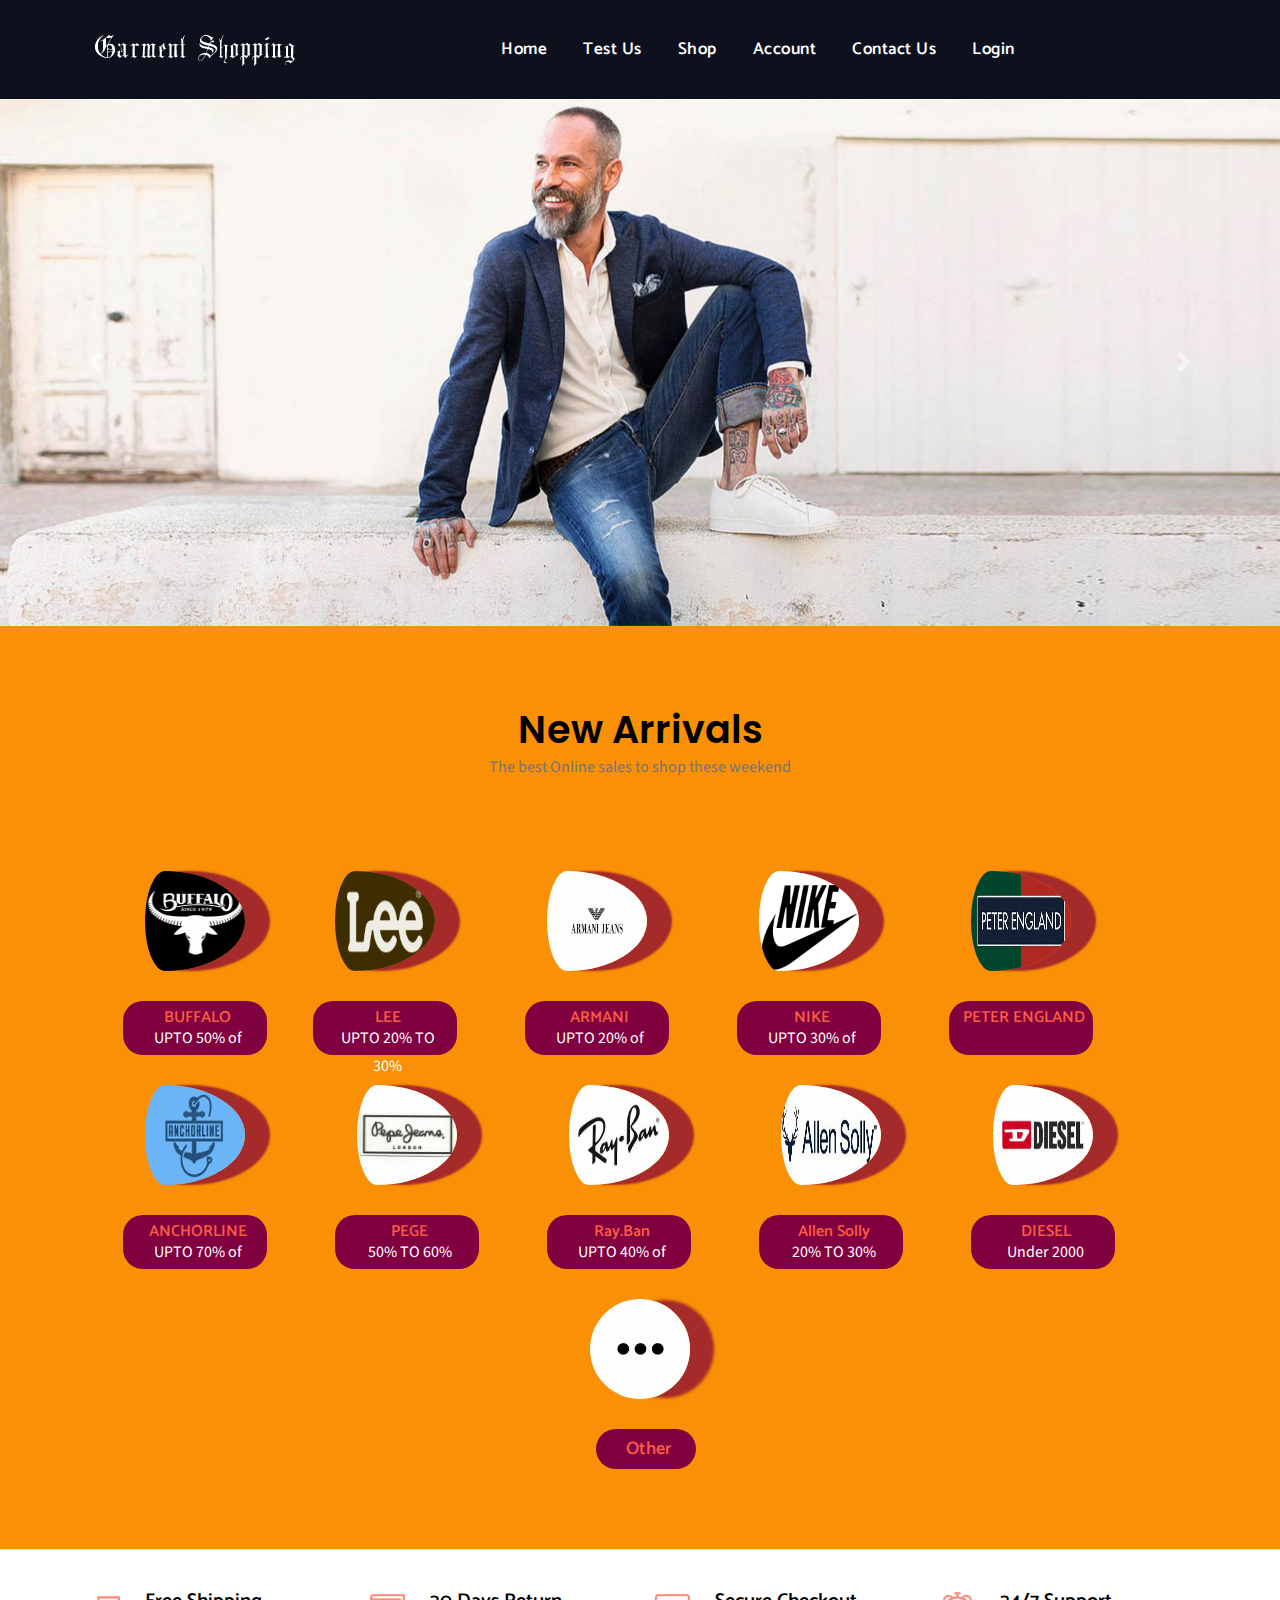
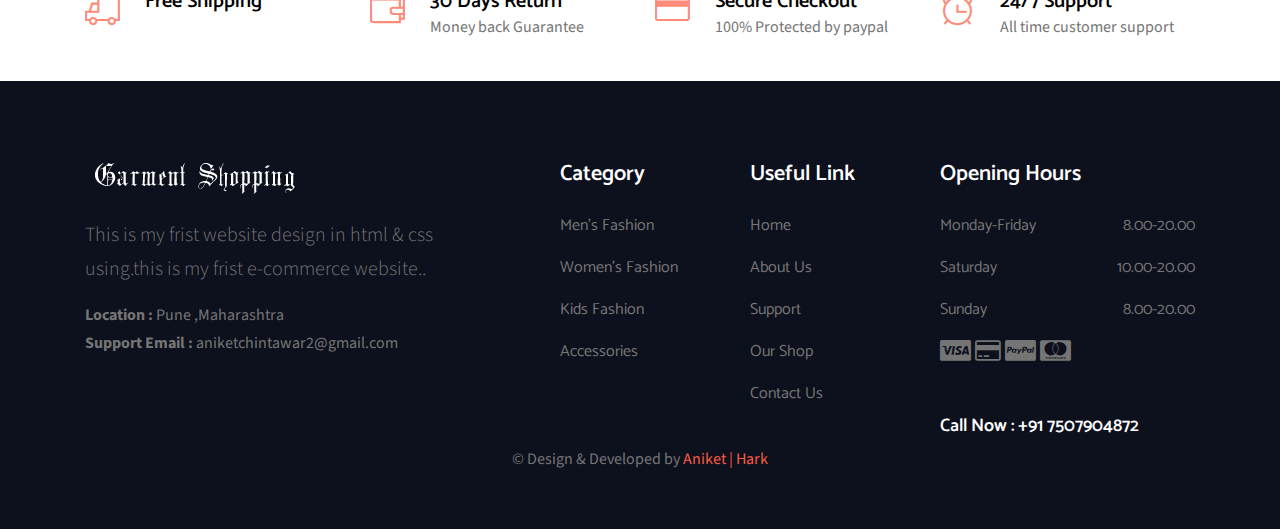
==== commit aa2eb91b: "Update Index.html" ====
--- a/Garment Shopping/Index.html
+++ b/Garment Shopping/Index.html
@@ -32,11 +32,11 @@
                     </li>
 
                     <li class="nav-item">
-                        <a class="nav-link" href="about.html">About Us</a>
+                        <a class="nav-link" href="about.html">Test Us</a>
                     </li>
                   
                     <li class="nav-item dropdown dropdown-slide">
-                        <a class="nav-link dropdown-toggle" href="#" id="navbarDropdown3" role="button" data-delay="350" data-toggle="dropdown" aria-haspopup="true" aria-expanded="false">Shop
+                        <a class="nav-link dropdown-toggle" href="#" id="navbarDropdown3" role="button" data-delay="350" data-toggle="dropdown" aria-haspopup="true" aria-expanded="false">Shop
               </a>
                         <ul class="dropdown-menu" aria-labelledby="navbarDropdown3">
                             <li><a href="childrens.html">Childrens</a></li>
@@ -45,7 +45,7 @@
                         </ul>
                     </li>
                     <li class="nav-item dropdown dropdown-slide">
-                        <a class="nav-link dropdown-toggle" href="#" id="navbarDropdown5" role="button" data-delay="350" data-toggle="dropdown" aria-haspopup="true" aria-expanded="false">Account
+                        <a class="nav-link dropdown-toggle" href="#" id="navbarDropdown5" role="button" data-delay="350" data-toggle="dropdown" aria-haspopup="true" aria-expanded="false">Account
               </a>
                         <ul class="dropdown-menu" aria-labelledby="navbarDropdown5">
                             <li><a href="dashboard.html">Dashboard</a></li>
@@ -210,7 +210,7 @@
                                 <div class="box1">
                                     <h2 class="productText"><a href="">PEGE</a></h2>
                                     <p class="ProductDiscount">
-                                        50% TO 60%
+                                        50% TO 60%
 			
                                     </p>
                                 </div>
@@ -288,47 +288,47 @@
             </section>
         </div>
     </div>
-    
-<section class="features border-top">
-	<div class="container">
-		<div class="row">
-			<div class="col-lg-3 col-sm-6 col-md-6">
-				<div class="feature-block">
-					<i class="ti-truck"></i>
-					<div class="content">
-						<h5 style="color:black">Free Shipping</h5>
-					</div>
-				</div>
-			</div>
-			<div class="col-lg-3 col-sm-6 col-md-6">
-				<div class="feature-block">
-					<i class="ti-wallet"></i>
-					<div class="content">
-						<h5 style="color:black">30 Days Return</h5>
-						<p>Money back Guarantee</p>
-					</div>
-				</div>
-			</div>
-			<div class="col-lg-3 col-sm-6 col-md-6">
-				<div class="feature-block">
-					<i class="ti-credit-card"></i>
-					<div class="content">
-						<h5 style="color:black">Secure Checkout</h5>
-						<p>100% Protected by paypal</p>
-					</div>
-				</div>
-			</div>
-			<div class="col-lg-3 col-sm-6 col-md-6">
-				<div class="feature-block">
-					<i class="ti-alarm-clock"></i>
-					<div class="content">
-						<h5 style="color:black">24/7 Support</h5>
-						<p>All time customer support </p>
-					</div>
-				</div>
-			</div>
-		</div>
-	</div>
+    
+<section class="features border-top">
+	<div class="container">
+		<div class="row">
+			<div class="col-lg-3 col-sm-6 col-md-6">
+				<div class="feature-block">
+					<i class="ti-truck"></i>
+					<div class="content">
+						<h5 style="color:black">Free Shipping</h5>
+					</div>
+				</div>
+			</div>
+			<div class="col-lg-3 col-sm-6 col-md-6">
+				<div class="feature-block">
+					<i class="ti-wallet"></i>
+					<div class="content">
+						<h5 style="color:black">30 Days Return</h5>
+						<p>Money back Guarantee</p>
+					</div>
+				</div>
+			</div>
+			<div class="col-lg-3 col-sm-6 col-md-6">
+				<div class="feature-block">
+					<i class="ti-credit-card"></i>
+					<div class="content">
+						<h5 style="color:black">Secure Checkout</h5>
+						<p>100% Protected by paypal</p>
+					</div>
+				</div>
+			</div>
+			<div class="col-lg-3 col-sm-6 col-md-6">
+				<div class="feature-block">
+					<i class="ti-alarm-clock"></i>
+					<div class="content">
+						<h5 style="color:black">24/7 Support</h5>
+						<p>All time customer support </p>
+					</div>
+				</div>
+			</div>
+		</div>
+	</div>
 </section>
     <footer class="footer">
         <div class="container">
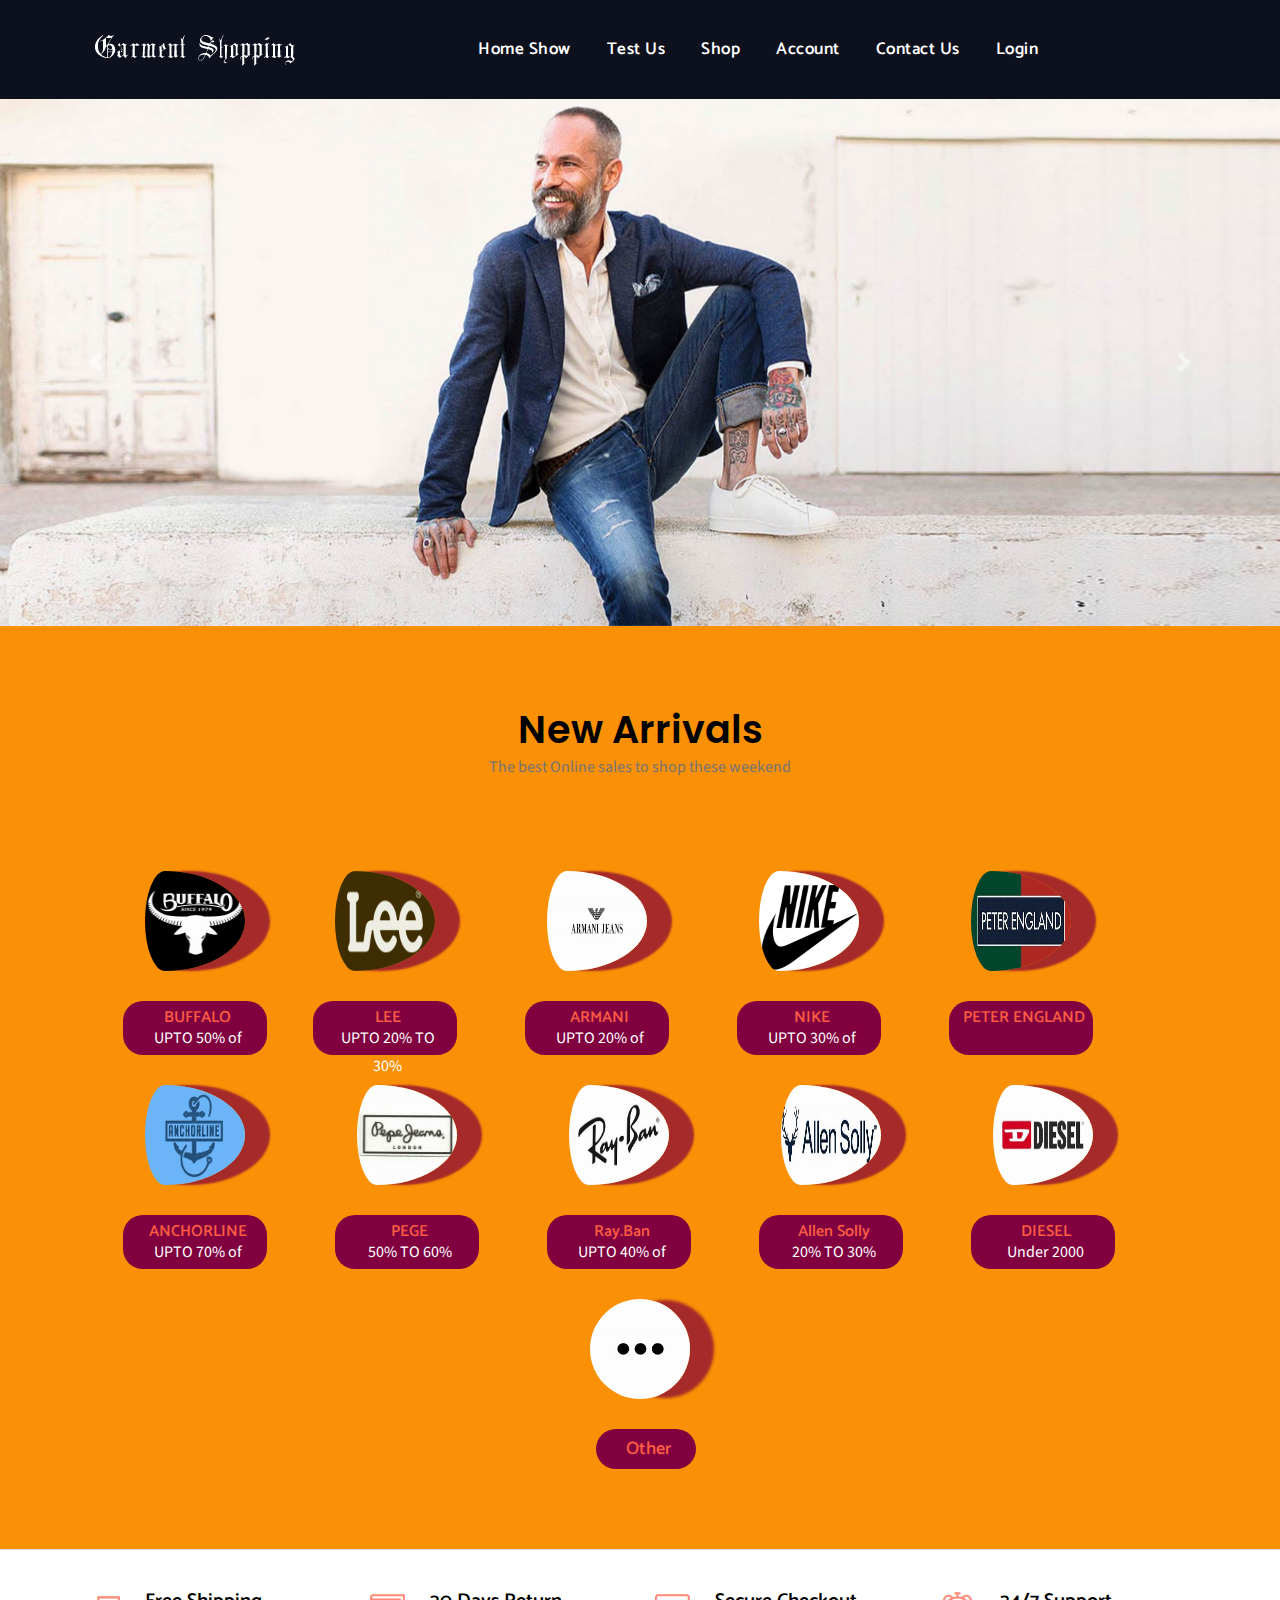
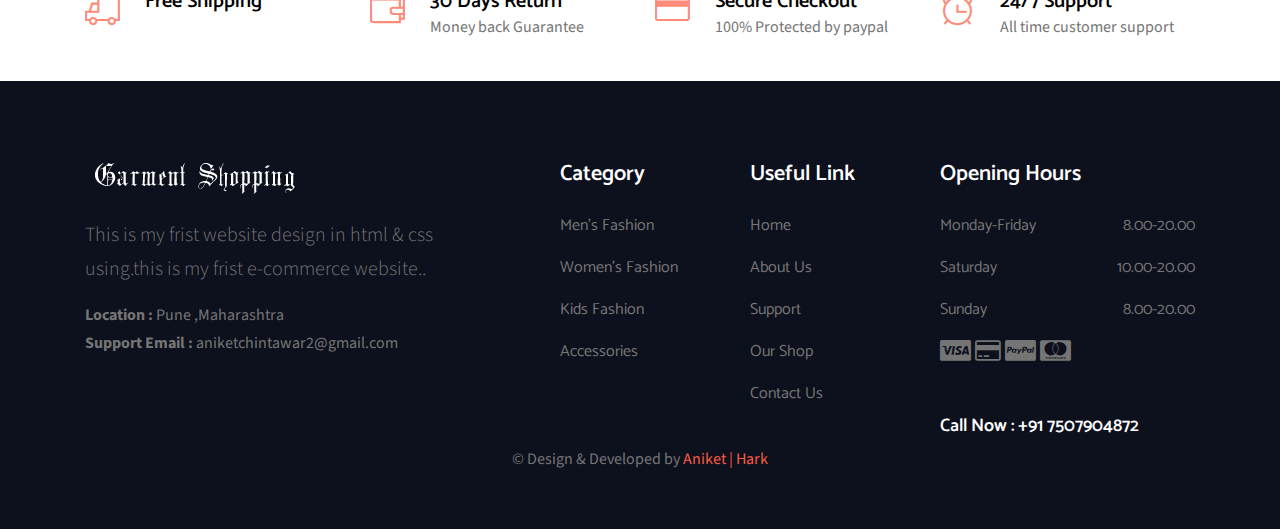
==== commit 86b27b00: "Update Index.html" ====
--- a/Garment Shopping/Index.html
+++ b/Garment Shopping/Index.html
@@ -28,7 +28,7 @@
             <div class="collapse navbar-collapse " id="main-navbar">
                 <ul class="navbar-nav mx-auto">
                     <li class="nav-item active">
-                        <a class="nav-link" href="Index.html">Home</a>
+                        <a class="nav-link" href="Index.html">Home Show</a>
                     </li>
 
                     <li class="nav-item">
